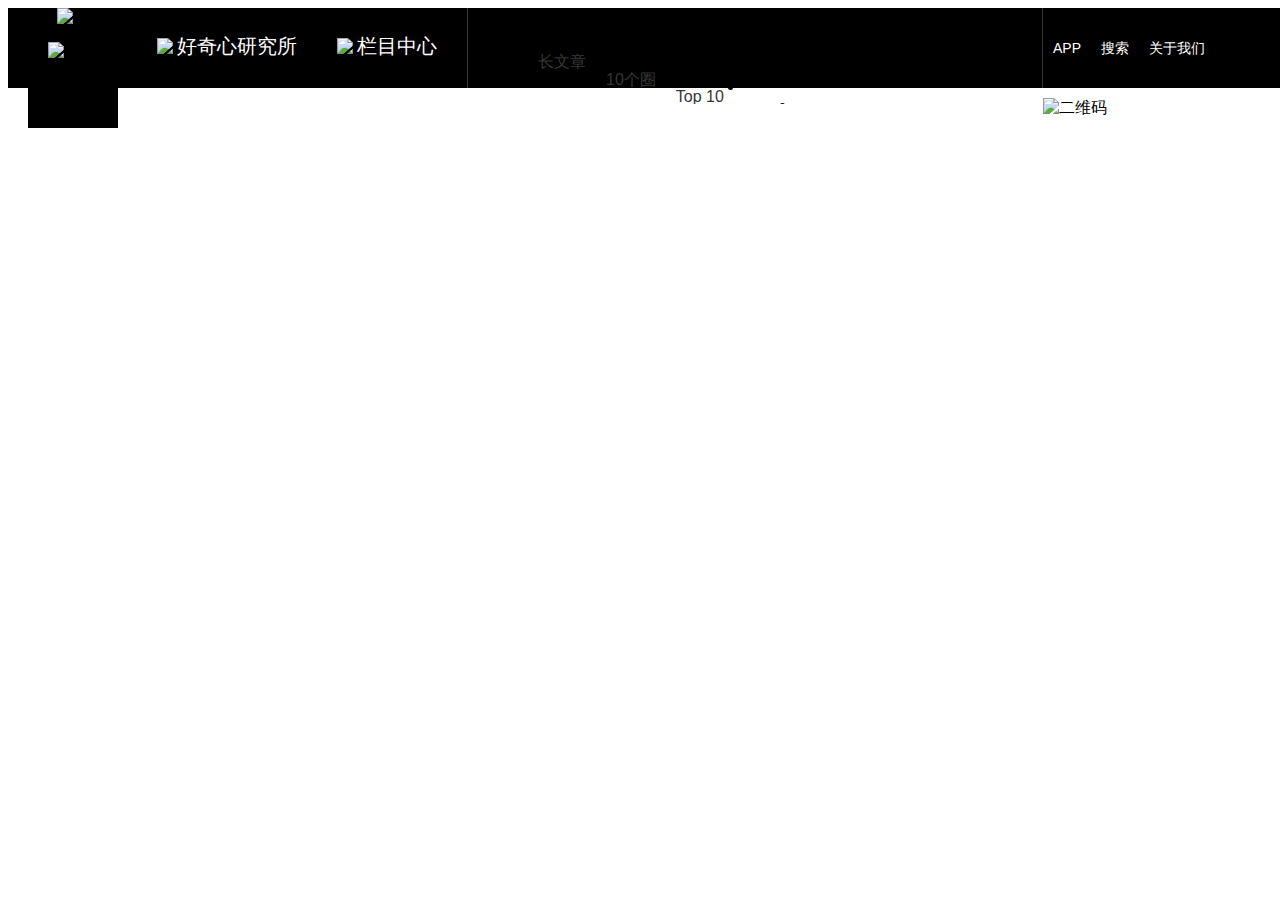
==== index.html @ 745de164 "xxx" ====
<!DOCTYPE html>
<html lang="en">
<head>
	<meta charset="UTF-8">
	<title>qdaily</title>
	<link rel="stylesheet" type="text/css" href="styles/index.css">
	<link rel="stylesheet" type="text/css" href="styles/reset.css">
</head>
<body>
<!-- 头部 -->
	<div id="header">
		<div class="cotWidth">
		    <div class="section_left">
				<div class="logo">
					<a><img src="images/qDailyLogo.png" alt="logo" class="logo_img"><img src="images/qDailyLogoTxt.png" alt="logoContent" class="logo_txt"></a>
				</div>
				<div class="forumNav">
					<a href="#nogo"><img src="images/head_logo_menu.png" class="logo_menu">栏目中心</a>
					<a href="#nogo"><img src="images/head_logo_curiosity.png" class="logo_curiosity">好奇心研究所</a>
				</div>
			</div>
			<div class="section_middle">
				<ul class="navList">
					<li> <a href="#nogo">长文章</a> </li>
					<li> <a href="#nogo">10个圈</a> </li>
					<li> <a href="#nogo">Top 10	</a> </li>
					<li> <a href="#nogo">商业</a> </li>
					<li> <a href="#nogo">智能</a> </li>
					<li> <a href="#nogo">设计</a> </li>
					<li> <a href="#nogo">时尚</a> </li>
					<li> <a href="#nogo">娱乐</a> </li>
				</ul>
				<div class="allNav">
				    <a href="#nogo" class="allNav_input">
				    	全部分类<img src="images/head_center_all_category.png" alt="">
				    </a> 
				</div>
			</div>
			<div class="section_right">
				<a href="#nogo" class="app">APP</a>
				<a href="#nogo" class="search">搜索</a>
				<a href="#nogo">关于我们</a>
				<a href="#nogo">
					<img src="images/head_right_weibo.png" alt="">
				</a>
				<a href="#nogo">
					<img src="images/head_right_weixin.png" alt="">
				</a>
				<div class="weixin">
					<img src="images/公众号二维码.gif" alt="二维码" style="display: block;">
				</div>
				
			</div>
			 <div class="allNav_list" style="display: none;">
				<ul>
					<li> <a href="#nogo">长文章</a></li>
					<li> <a href="#nogo">10个圈</a></li>
					<li> <a href="#nogo">Top 10	</a></li>
					<li> <a href="#nogo">商业</a></li>
					<li> <a href="#nogo">智能</a></li>
					 	
					<li> <a href="#nogo">设计</a></li>
					<li> <a href="#nogo">时尚</a></li>
					<li> <a href="#nogo">娱乐</a></li>
					<li> <a href="#nogo">城市</a></li>
					<li> <a href="#nogo">游戏</a></li>
				</ul>
			</div>
		</div>	
	</div>
	
</body>
</html>
---- styles/index.css ----
/*头部样式*/
#header{
	height: 80px;
	width: 1366px;
	background-color: 	#000000;

}
#header .cotWidth{
	position: relative;
    height: 80px;
    z-index: 100;
   
}
/*头部左边*/
#header .section_left{
	width: 470px;
	/*height: 80px;*/

}
#header .logo{
	background-color: 	#000000;
	float: left;
	width: 90px;
	height: 120px;	
	z-index: 1000; 
	position: absolute;
	left: 20px;
	top: 0; 
}
#header .logo_img{
	height: 70px;
	padding: 0 28px 0 29px;
}
#header .logo_txt{
	height: 27px;
	width: 50px;
	padding:0 20px;
}
#header .forumNav{
	background-color: #000000;
	height: 80px;
	width: 459px;
	float: left;
	border-right: 1px solid #363636;
}
#header .forumNav a{
	text-decoration: none;
	position: relative;
	font-size: 20px;
	color: #fff;
    float: right;
	margin: 25px 30px;
}
#header .forumNav a img{
    position: absolute;
    left: -20px;
    top:5px;
}


/*头部中间*/
#header .section_middle{
	background-color: #000000;
	height: 80px;
	width: 574px;
	border-right: 1px solid #363636;
	float: left;
}
#header .navList a{
	color: #363636;
	float: left;
	font-size: 16px;
	font-family: Helvetica,Tahoma,Arial sans-serif;
	margin: 28px 20px 28px 0;
	text-decoration: none;
	
}
#header .navList{
	width: 454px;
	height: 80px;
	overflow: hidden;

}
#header .allNav{
	width: 120px;	
	height: 80px;
	float: left;
}
#header .navList li:nth-of-type(1){
	margin-left: 30px;
}
#header .allNav_input{
	width: 8px;
	color: #fff;
	font-size: 16px;
	font-family: Helvetica,Tahoma,Arial sans-serif;
	text-decoration: none；
	margin: 31px 0px 31px 0; 
}
/*#header .allNav_input img{
	float: right;
}*/
/*#header .allNav_list{
	width: 1366px;
	height: 80px;
	position: absolute;
	top: 80px;
	left: 0px;
	height: 80px;
	background-color: #000;
	width: 1366px;
	z-index: 100;
}*/
/*#header .allNav_list ul{
	text-align: center;
}*/
/*头部右边*/
#header .section_right{
	position: relative;
	background-color: #000000;
	height: 80px;
	width: 331px;
	float: left;

}
#header .section_right a{
	font-size: 14px;
	line-height: 20px;
	font-family: Helvetica,Tahoma,Arial sans-serif;
	color: white;
	float: left;
	text-decoration: none;
	margin: 30px 10px;
}
/*#header .section_right .search{
	width: 20px;
	height: 20px;
}*/
#header .section_right div{
	position: absolute;
	top: 90px;
	#ffc71f;
}
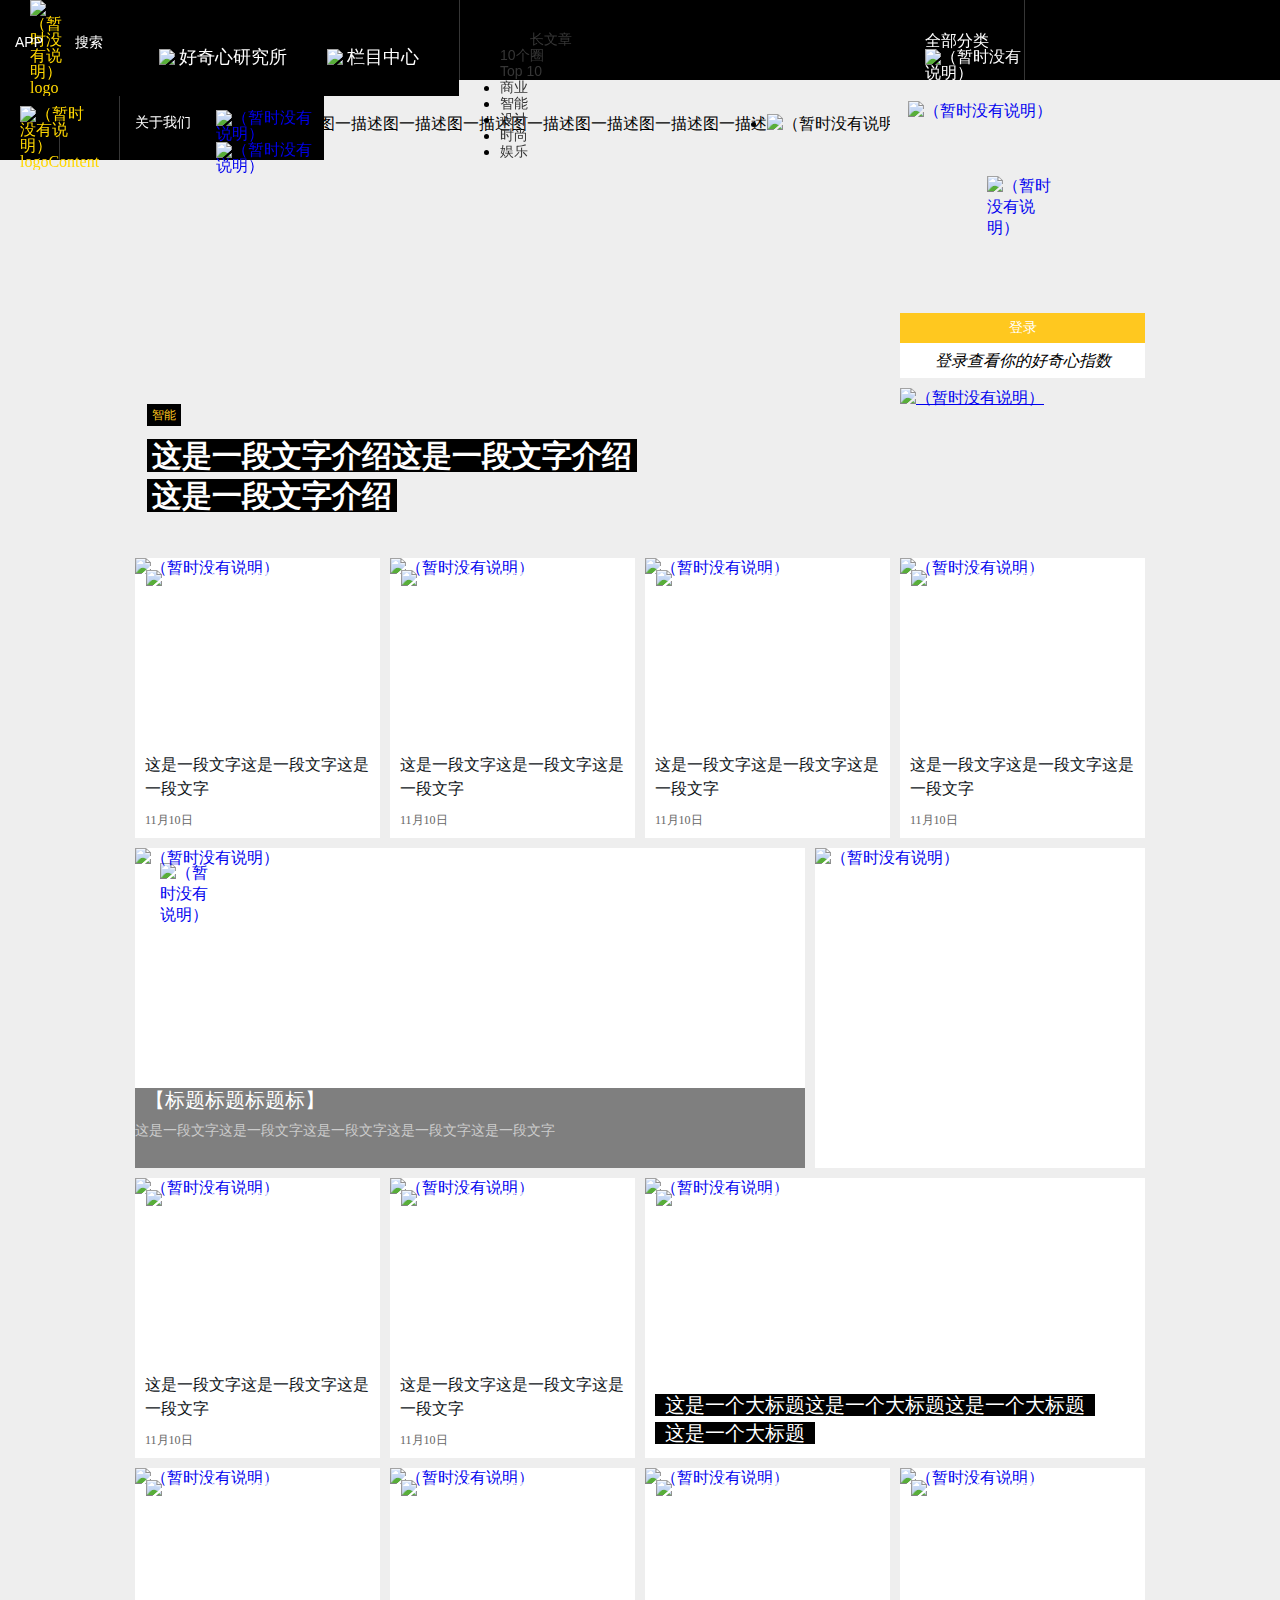
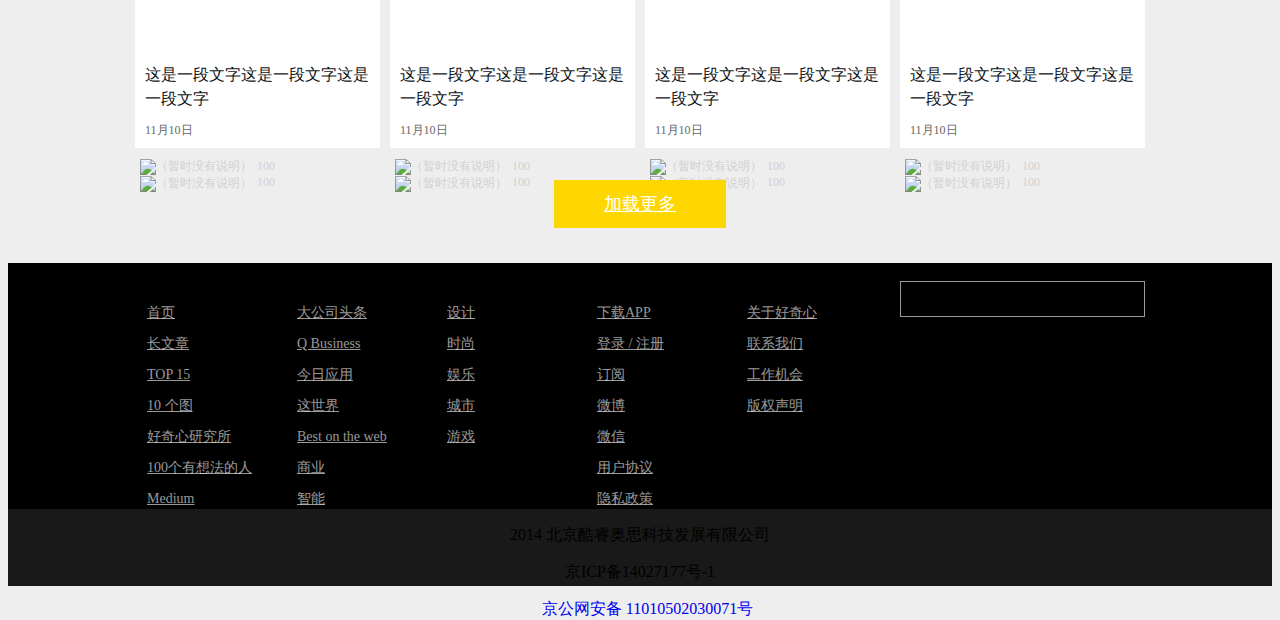
==== commit d3a8b6ba: "头部基本完善，只剩两个小问题（js）; 尝试使用插件来实现下拉加载，发现都不是和你适合（不是很了解插件）" ====
--- a/index.html
+++ b/index.html
@@ -1,23 +1,41 @@
-<!DOCTYPE html>
+	<!DOCTYPE html>
 <html lang="en">
 <head>
 	<meta charset="UTF-8">
 	<title>qdaily</title>
 	<link rel="stylesheet" type="text/css" href="styles/index.css">
 	<link rel="stylesheet" type="text/css" href="styles/reset.css">
+	<script type="text/javascript" src="scripts/jquery.js"></script>
+	<script type="text/javascript" src="scripts/header.js"></script>
+	<!-- <script type="text/javascript" src="scripts/imgRoll.js"></script> -->
+	<script type="text/javascript" src="scripts/imgSlider.js"></script>
+	<script type="text/javascript" src="scripts/jquery-2.2.4.min.js"></script>
+
 </head>
 <body>
 <!-- 头部 -->
 	<div id="header">
-		<div class="cotWidth">
+		<div class="headerContent">
 		    <div class="section_left">
 				<div class="logo">
-					<a><img src="images/qDailyLogo.png" alt="logo" class="logo_img"><img src="images/qDailyLogoTxt.png" alt="logoContent" class="logo_txt"></a>
-				</div>
-				<div class="forumNav">
-					<a href="#nogo"><img src="images/head_logo_menu.png" class="logo_menu">栏目中心</a>
-					<a href="#nogo"><img src="images/head_logo_curiosity.png" class="logo_curiosity">好奇心研究所</a>
-				</div>
+					<a>
+						<img src="images/qDailyLogo.png" alt="（暂时没有说明）logo" class="logo_img">
+						<img src="images/qDailyLogoTxt.png" alt="（暂时没有说明）logoContent" class="logo_txt">
+					</a>
+				</div>
+				<ul class="forumNav">
+					<li>
+						<a href="#nogo"><img src="images/head_logo_curiosity.png" class="logo_curiosity">
+						<span>好奇心研究所</span>
+						</a>
+					</li>
+					<li>
+						<a href="#nogo">
+							<img src="images/head_logo_menu.png" class="logo_menu">
+							<span>栏目中心</span>
+						</a>
+					</li>
+				</ul>
 			</div>
 			<div class="section_middle">
 				<ul class="navList">
@@ -31,42 +49,408 @@
 					<li> <a href="#nogo">娱乐</a> </li>
 				</ul>
 				<div class="allNav">
-				    <a href="#nogo" class="allNav_input">
-				    	全部分类<img src="images/head_center_all_category.png" alt="">
-				    </a> 
+					    <a href="#nogo" class="allNav_input">
+					    	全部分类<img src="images/head_center_all_category.png" alt="（暂时没有说明）">
+					    </a> 
 				</div>
 			</div>
 			<div class="section_right">
-				<a href="#nogo" class="app">APP</a>
-				<a href="#nogo" class="search">搜索</a>
-				<a href="#nogo">关于我们</a>
-				<a href="#nogo">
-					<img src="images/head_right_weibo.png" alt="">
-				</a>
-				<a href="#nogo">
-					<img src="images/head_right_weixin.png" alt="">
-				</a>
-				<div class="weixin">
-					<img src="images/公众号二维码.gif" alt="二维码" style="display: block;">
-				</div>
-				
-			</div>
-			 <div class="allNav_list" style="display: none;">
+				<div class="app">
+					<a href="#nogo">APP</a>
+				</div><!-- 因为要设置dispy为inline-block,  所以要在标签之间做个注释，不然会有空格影响布局
+			 --><div class="search">
+					<a href="#nogo">搜索</a>
+				</div><!-- 同上
+			 	 --><div class="aboutUs">
+					<a href="#nogo" class="aboutUs_text">关于我们</a>
+					<a href="#nogo" class="aboutUs_img">
+						<img class="img_weibo" src="images/head_right_weibo.png" alt="（暂时没有说明）">
+						<img class="img_weixin" src="images/head_right_weixin.png" alt="（暂时没有说明）">
+					</a>
+					<div class="QR_code">
+						<a href="#nogo"><img src="images/公众号二维码.gif" alt="（暂时没有说明）二维码"></a>
+					</div>
+				</div>
+						
+			</div>
+			<div class="allNav_list">
 				<ul>
-					<li> <a href="#nogo">长文章</a></li>
-					<li> <a href="#nogo">10个圈</a></li>
-					<li> <a href="#nogo">Top 10	</a></li>
-					<li> <a href="#nogo">商业</a></li>
-					<li> <a href="#nogo">智能</a></li>
-					 	
-					<li> <a href="#nogo">设计</a></li>
-					<li> <a href="#nogo">时尚</a></li>
-					<li> <a href="#nogo">娱乐</a></li>
-					<li> <a href="#nogo">城市</a></li>
-					<li> <a href="#nogo">游戏</a></li>
+					<li><img src="images/head_category_list_design.png" alt="（暂时没有说明）"><a href="#nogo">长文章</a></li>
+					<li><img src="images/head_category_list_design.png" alt="（暂时没有说明）"><a href="#nogo">10个圈</a></li>
+					<li><img src="images/head_category_list_design.png" alt="（暂时没有说明）"><a href="#nogo">Top 10</a></li>
+					<li><img src="images/head_category_list_design.png" alt="（暂时没有说明）"><a href="#nogo">商业</a></li>
+					<li><img src="images/head_category_list_design.png" alt="（暂时没有说明）"><a href="#nogo">智能</a></li><br>	
+					<li><img src="images/head_category_list_design.png" alt="（暂时没有说明）"><a href="#nogo">设计</a></li>
+					<li><img src="images/head_category_list_design.png" alt="（暂时没有说明）"><a href="#nogo">时尚</a></li>
+					<li><img src="images/head_category_list_design.png" alt="（暂时没有说明）"><a href="#nogo">娱乐</a></li>
+					<li><img src="images/head_category_list_design.png" alt="（暂时没有说明）"><a href="#nogo">城市</a></li>
+					<li><img src="images/head_category_list_design.png" alt="（暂时没有说明）"><a href="#nogo">游戏</a></li>
 				</ul>
 			</div>
 		</div>	
+	</div>
+	<!-- 主体内容-->
+	<div id="content">
+		<!-- 滚动广告 -->
+		<div class="imgRoll">
+			<ul class="imgRoll_list">
+				<li><img src="images/imgroll/sougou.jpg" alt="（暂时没有说明）图一描述图一描述图一描述图一描述图一描述图一描述图一描述"></li>
+				<li><img src="images/imgroll/bangongshi.jpg" alt="（暂时没有说明）图二描述图二描述图二描述图二描述图二描述图二描述图二描述"></li>
+				<li><img src="images/imgroll/shishang.jpg" alt="（暂时没有说明）图三描述图三描述图三描述图三描述图三描述图三描述图三描述"></li>
+				<li><img src="images/imgroll/yuzhou.jpg" alt="（暂时没有说明）图四描述图四描述图四描述图四描述图四描述图四描述图四描述"></li>
+				<li><img src="images/imgroll/bangong.jpg" alt="（暂时没有说明）图五描述图五描述图五描述图五描述图五描述图五描述图五描述"></li>
+			</ul>
+			<ul class="num">
+                <!-- <li class="on"></li> -->
+            </ul>
+            <div class="btn btn_l">&lt;</div>
+            <div class="btn btn_r">&gt;</div>
+			<ul class="imgRoll_text">
+				<li class="current"><span>智能</span>
+					<h3>
+						<span>这是一段文字介绍这是一段文字介绍</span>
+						<br>
+						<span>这是一段文字介绍</span>
+					</h3>	
+				<li><span>城市</span>
+					<h3>
+						<span>这是一段文字介绍这是一段文字介绍</span><br>
+						<span>这是一段文字介绍</span>
+					</h3>
+				</li>
+				<li><span>商业</span>
+					<h3>
+						<span>这是一段文字介绍这是一段文字介绍</span><br>
+						<span>这是一段文字介绍</span>
+					</h3>
+				</li>
+				<li><span>设计</span>
+					<h3>
+						<span>这是一段文字介绍这是一段文字介绍</span><br>
+						<span>这是一段文字介绍</span>
+					</h3>
+				</li>
+				<li><span>娱乐</span>
+					<h3>
+						<span>这是一段文字介绍这是一段文字介绍</span><br>
+						<span>这是一段文字介绍</span>
+					</h3>
+				</li>
+			</ul>
+			<!-- <div class="btn btn">
+				<a href="#nogo"><img src="images/swiper_pre.png" alt="（暂时没有说明）"></a>
+				<img src="images/swiper_pre.png" alt="（暂时没有说明）">
+			</div> -->
+			<!-- <div class="btn imgRoll_next">
+				<a href="#nogo"><img src="images/swiper_next.png" alt="（暂时没有说明）"></a>
+				<img src="images/swiper_next.png" alt="（暂时没有说明）">
+			</div> -->
+			<div class="paginations">
+				<div class="pagination active"></div>
+				<div class="pagination"></div>
+				<div class="pagination"></div>
+				<div class="pagination"></div>
+				<div class="pagination"></div>
+			</div>
+		</div>
+		<!-- 登录界面及APP下载 -->
+		<div class="register">
+			<div class="register_img">
+			 	<a href="#nogo">
+					<!-- <img src="images/skill_chart.png" alt="（暂时没有说明）"> -->
+					<img src="images/skill_chart.png" alt="（暂时没有说明）" class="register_chart">
+					<img src="images/skill_chart_head_portrait.png" alt="（暂时没有说明）" class="register_portrait">
+			 	</a>
+			</div>
+			<div class="register_text">
+				<a href="#nogo">登录</a><br>
+				<em>登录查看你的好奇心指数</em>
+			</div>
+			<div class="download_app">
+				<a href="#nogo"><img src="images/download_app_prompt.png" alt="（暂时没有说明）"></a>
+			</div>
+		</div>
+		<!-- 项目 -->
+		<div class="item">
+			<div class="itemOne">
+				<a href="item.html">
+					<div class="item_img">
+						<img src="images/item/itemOne.jpg" alt="（暂时没有说明）">
+						<span><img src="images/head_category_list_design.png" alt="（暂时没有说明）">商业</span>
+					</div>
+					<div class="item_text">这是一段文字这是一段文字这是一段文字</div>
+				</a>
+				<div class="item_date">
+					<span>11月10日</span>
+					<div class="item_date_ribbon">
+						<span><img src="images/comment.png" alt="（暂时没有说明）">100</span>
+						<span><img src="images/praise.png" alt="（暂时没有说明）">100</span>
+					</div>
+				</div>
+			</div>
+			<div class="itemTwo">
+				<a href="item.html">
+					<div class="item_img">
+						<img src="images/item/itemTwo.jpg" alt="（暂时没有说明）">
+						<span><img src="images/head_category_list_design.png" alt="（暂时没有说明）">娱乐</span>
+					</div>
+					<div class="item_text">这是一段文字这是一段文字这是一段文字</div>
+				</a>
+				<div class="item_date">
+					<span>11月10日</span>
+					<div class="item_date_ribbon">
+						<span><img src="images/comment.png" alt="（暂时没有说明）">100</span>
+						<span><img src="images/praise.png" alt="（暂时没有说明）">100</span>
+					</div>
+				</div>
+			</div>
+			<div class="itemThree">
+				<a href="item.html">
+					<div class="item_img">
+						<img src="images/item/itemThree.jpg" alt="（暂时没有说明）">
+						<span><img src="images/head_category_list_design.png" alt="（暂时没有说明）">时尚</span>
+					</div>
+					<div class="item_text">这是一段文字这是一段文字这是一段文字</div>
+				</a>
+				<div class="item_date">
+					<span>11月10日</span>
+					<div class="item_date_ribbon">
+						<span><img src="images/comment.png" alt="（暂时没有说明）">100</span>
+						<span><img src="images/praise.png" alt="（暂时没有说明）">100</span>
+					</div>
+				</div>
+			</div>
+			<div class="itemFour">
+				<a href="item.html">
+					<div class="item_img">
+						<img src="images/item/itemFour.jpg" alt="（暂时没有说明）">
+						<span><img src="images/head_category_list_design.png" alt="（暂时没有说明）">智能</span>
+					</div>
+					<div class="item_text">这是一段文字这是一段文字这是一段文字</div>
+				</a>
+				<div class="item_date">
+					<span>11月10日</span>
+					<div class="item_date_ribbon">
+						<span><img src="images/comment.png" alt="（暂时没有说明）">100</span>
+						<span><img src="images/praise.png" alt="（暂时没有说明）">100</span>
+					</div>
+				</div>
+			</div>
+			<div class="item_focus">
+				<a href="item.html">
+					<div class="item_focus_left">
+						<img src="images/item/itemFocus_left.png" alt="（暂时没有说明）">
+					</div>
+					<div class="item_focus_right">
+						
+					</div>
+					<div class="item_img">
+						<img src="images/item/focus.jpeg" alt="（暂时没有说明）">
+					</div>
+					<div class="item_focus_bottom">
+						<h3>【标题标题标题标】</h3>
+						<p>这是一段文字这是一段文字这是一段文字这是一段文字这是一段文字</p>
+					</div>
+				</a>
+			</div>
+			<div class="item_idea">
+				<a href="item.html">
+					<div class="item_img">
+						<img src="images/item/itemIdea.gif" alt="（暂时没有说明）">
+					</div>
+				</a>
+			</div>
+			<div class="itemPicture">
+				<a href="item.html">
+					<div class="item_img">
+						<img src="images/item/itemPicture.jpg" alt="（暂时没有说明）">
+						<span><img src="images/head_category_list_design.png" alt="（暂时没有说明）">商业</span>
+					</div>
+					<div class="item_text">这是一段文字这是一段文字这是一段文字</div>
+				</a>
+				<div class="item_date">
+					<span>11月10日</span>
+					<div class="item_date_ribbon">
+						<span><img src="images/comment.png" alt="（暂时没有说明）">100</span>
+						<span><img src="images/praise.png" alt="（暂时没有说明）">100</span>
+					</div>
+				</div>
+			</div>
+			<div class="itemPicture">
+				<a href="item.html">
+					<div class="item_img">
+						<img src="images/item/itemPicture.jpg" alt="（暂时没有说明）">
+						<span><img src="images/head_category_list_design.png" alt="（暂时没有说明）">商业</span>
+					</div>
+					<div class="item_text">这是一段文字这是一段文字这是一段文字</div>
+				</a>
+				<div class="item_date">
+					<span>11月10日</span>
+					<div class="item_date_ribbon">
+						<span><img src="images/comment.png" alt="（暂时没有说明）">100</span>
+						<span><img src="images/praise.png" alt="（暂时没有说明）">100</span>
+					</div>
+				</div>
+			</div>
+			<div class="itemGucci">
+				<a href="item.html">
+					<div class="item_img">
+						<img src="images/item/itemGucci.jpg" alt="（暂时没有说明）">
+						<span><img src="images/head_category_list_design.png" alt="（暂时没有说明）">商业</span>
+					</div>
+					<div class="item_text">
+						<h3>
+							<span>这是一个大标题这是一个大标题这是一个大标题</span><br>
+							<span >这是一个大标题</span>
+						</h3>
+					</div>
+				</a>
+				<div class="item_date">
+					<span>11月10日</span>
+					<div class="item_date_ribbon">
+						<span><img src="images/comment.png" alt="（暂时没有说明）">100</span>
+						<span><img src="images/praise.png" alt="（暂时没有说明）">100</span>
+					</div>
+				</div>
+			</div>
+			<div class="itemPicture2">
+				<a href="item.html">
+					<div class="item_img">
+						<img src="images/item/itemPicture2.jpeg" alt="（暂时没有说明）">
+						<span><img src="images/head_category_list_design.png" alt="（暂时没有说明）">商业</span>
+					</div>
+					<div class="item_text">这是一段文字这是一段文字这是一段文字</div>
+				</a>
+				<div class="item_date">
+					<span>11月10日</span>
+					<div class="item_date_ribbon">
+						<span><img src="images/comment.png" alt="（暂时没有说明）">100</span>
+						<span><img src="images/praise.png" alt="（暂时没有说明）">100</span>
+					</div>
+				</div>
+			</div>
+			<div class="itemPicture2">
+				<a href="item.html">
+					<div class="item_img">
+						<img src="images/item/itemPicture2.jpeg" alt="（暂时没有说明）">
+						<span><img src="images/head_category_list_design.png" alt="（暂时没有说明）">商业</span>
+					</div>
+					<div class="item_text">这是一段文字这是一段文字这是一段文字</div>
+				</a>
+				<div class="item_date">
+					<span>11月10日</span>
+					<div class="item_date_ribbon">
+						<span><img src="images/comment.png" alt="（暂时没有说明）">100</span>
+						<span><img src="images/praise.png" alt="（暂时没有说明）">100</span>
+					</div>
+				</div>
+			</div>
+			<div class="itemPicture2">
+				<a href="item.html">
+					<div class="item_img">
+						<img src="images/item/itemPicture2.jpeg" alt="（暂时没有说明）">
+						<span><img src="images/head_category_list_design.png" alt="（暂时没有说明）">商业</span>
+					</div>
+					<div class="item_text">这是一段文字这是一段文字这是一段文字</div>
+				</a>
+				<div class="item_date">
+					<span>11月10日</span>
+					<div class="item_date_ribbon">
+						<span><img src="images/comment.png" alt="（暂时没有说明）">100</span>
+						<span><img src="images/praise.png" alt="（暂时没有说明）">100</span>
+					</div>
+				</div>
+			</div>
+			<div class="itemPicture2">
+				<a href="item.html">
+					<div class="item_img">
+						<img src="images/item/itemPicture2.jpeg" alt="（暂时没有说明）">
+						<span><img src="images/head_category_list_design.png" alt="（暂时没有说明）">商业</span>
+					</div>
+					<div class="item_text">这是一段文字这是一段文字这是一段文字</div>
+				</a>
+				<div class="item_date">
+					<span>11月10日</span>
+					<div class="item_date_ribbon">
+						<span><img src="images/comment.png" alt="（暂时没有说明）">100</span>
+						<span><img src="images/praise.png" alt="（暂时没有说明）">100</span>
+					</div>
+				</div>
+			</div>
+		</div>
+		<!-- 加载更多 -->
+		<div class="com_loader large showmore">
+			<div class="loader_bd">
+				<p class="notext">没有更多啦</p>
+				<a rel="nofollow" href="#" class="btn showtext ripple">加载更多</a>
+				<div class="spinner">
+					<div class="bounce1">
+					</div>
+					<div class="bounce2">
+					</div>
+					<div class="bounce3">
+					</div>
+				</div>
+			</div>
+		</div>
+	</div>	
+	<!-- 页尾 -->
+	<div class="com_page_footer">
+		<div class="page_footer_bd">
+			<ul class="categories" >
+				<li class="item category"><a href="#nogo">首页</a></li>
+				<li class="item category"><a href="#nogo">长文章</a></li>
+				<li class="item category"><a href="#nogo">TOP 15</a></li>
+				<li class="item category"><a href="#nogo">10 个图</a></li>
+				<li class="item category"><a href="#nogo">好奇心研究所</a></li>
+				<li class="item category"><a href="#nogo">100个有想法的人</a></li>
+				<li class="item category"><a href="#nogo">Medium</a></li>
+			</ul>
+			<ul class="categories">
+				<li class="item category"><a href="#nogo">大公司头条</a></li>
+				<li class="item category"><a href="#nogo">Q Business</a></li>
+				<li class="item category"><a href="#nogo">今日应用</a></li>
+				<li class="item category"><a href="#nogoo">这世界</a></li>
+				<li class="item category"><a href="#nogo">Best on the web</a></li>
+				<li class="item category"><a href="#nogo">商业</a></li>
+				<li class="item category"><a href="#nogo">智能</a></li></ul>
+			<ul class="categories">
+				<li class="item category"><a href="#nogo">设计</a></li>
+				<li class="item category"><a href="#nogo">时尚</a></li>
+				<li class="item category"><a href="#nogo">娱乐</a></li>
+				<li class="item category"><a href="#nogo">城市</a></li>
+				<li class="item category"><a href="#nogo">游戏</a></li>
+			</ul>
+			<ul class="ribbons">
+				<li class="item ribbon"><a href="#nogo">下载APP</a></li>
+				<li class="item ribbon"><a href="#nogo" class="user">登录 / 注册</a></li>
+				<li class="item ribbon"><a href="#nogo">订阅</a></li>
+				<li class="item ribbon"><a rel="nofollow" href="#nogo">微博</a></li>
+				<li class="item ribbon"><a rel="nofollow" href="#nogo"class="weixin">微信</a></li>
+				<li class="item ribbon"><a rel="nofollow" href="#nogo">用户协议</a></li>
+				<li class="item ribbon"><a rel="nofollow" href="#nogo" class="btn_privacy">隐私政策</a></li>
+				</ul>
+			<ul class="ribbons">
+				<li class="item ribbon"><a href="#nogo">关于好奇心</a></li>
+				<li class="item ribbon"><a href="#nogo">联系我们</a></li>
+				<li class="item ribbon"><a href="#nogo">工作机会</a></li>
+				<li class="item ribbon"><a href="#nogo">版权声明</a></li>
+			</ul>
+			<form class="footer_search">
+				<input type="text" name="key"> 
+				<span class="iconfont icon_search"></span>
+			</form>
+		</div>
+		<div class="page_footer_ft">
+			<div class="copyright">
+				<span class="iconfont icon_logo"></span>
+				<p class="company">2014 北京酷睿奥思科技发展有限公司</p><p class="icp">京ICP备14027177号-1</p>
+				<a rel="nofollow" target="_blank" href="javascript:void(0);>
+					<img class=" lazyloaded"  src="http://www.beian.gov.cn/file/ghs.png">
+					<p>京公网安备 11010502030071号</p>
+				</a>
+			</div>
+		</div>
 	</div>
 	
 </body>
--- a/styles/index.css
+++ b/styles/index.css
@@ -1,143 +1,893 @@
+body{background-color: #eee}
 /*头部样式*/
 #header{
 	height: 80px;
-	width: 1366px;
+	/*height: 80px;*/
+	width: 100%;
+	line-height: 100%;
 	background-color: 	#000000;
-
-}
-#header .cotWidth{
-	position: relative;
-    height: 80px;
+	/*position: relative;*/
+	position: fixed;
+	top: 0;
+	left: 0;
+	z-index: 1000;
+}
+#header .headerContent{
+	position: relative;
+    height: 100%;
     z-index: 100;
    
 }
+#header a:hover{
+	color: #FFD700 !important;
+}
+
+
 /*头部左边*/
 #header .section_left{
-	width: 470px;
-	/*height: 80px;*/
-
+	box-sizing: border-box;
+	width: 460px;
+	height: 100%;
+	float: left;
+	border-right: 1px solid #363636;
+	position: relative;
 }
 #header .logo{
+	width: 90px;
+	height: 120px;
 	background-color: 	#000000;
-	float: left;
-	width: 90px;
-	height: 120px;	
-	z-index: 1000; 
-	position: absolute;
-	left: 20px;
-	top: 0; 
+	/*z-index: 1000; */
+	position: absolute;
+	left: 0; 
+}
+#header .logo_img_small{
+	display: inline-block;
+    margin: 14px 0 0 30px;
+    width: 14px;
+    vertical-align: middle;
+}
+#header .logo_txt_small{
+	display: inline-block;
+    margin: 14px 0 0 6px;
+    width: 50px;
+    vertical-align: middle;
 }
 #header .logo_img{
-	height: 70px;
-	padding: 0 28px 0 29px;
+	width: 30px;
+	height: 65px;
+	padding: 0 30px;	
 }
 #header .logo_txt{
-	height: 27px;
 	width: 50px;
-	padding:0 20px;
+	height: 35px;
+	padding:10px 20px;
 }
 #header .forumNav{
 	background-color: #000000;
-	height: 80px;
-	width: 459px;
-	float: left;
-	border-right: 1px solid #363636;
-}
-#header .forumNav a{
+	height: 100%;
+	width: 340px;
+	position: absolute;
+	right: 0; 
+}
+#header .forumNav li{
+	position: relative;
+    /*float: right;*/
+	margin: -11px 0 0 40px;
+	float: left;
+	/*margin-left: 40px;*/
+	/*display: block;*/
+	height: 22px;
+	text-align: center;
+	/*vertical-align: middle;*/
+	line-height: 22px;
+  	top: 50%;
+}
+#header .forumNav li a{
+	height: 20px;
+	display: block;
 	text-decoration: none;
-	position: relative;
-	font-size: 20px;
+
+	/*overflow: hidden;*/
+	/*line-height: 100%;*/
+	/*vertical-align: middle;*/
+}
+#header .forumNav li span{
+	/*display: block;*/
+	font-size: 18px;
+	height: 20px;
 	color: #fff;
-    float: right;
-	margin: 25px 30px;
-}
-#header .forumNav a img{
-    position: absolute;
+	vertical-align: middle;
+}
+#header .forumNav li span:hover{
+	color: #FFD700;
+}
+#header .forumNav li a img{
+    /*position: absolute;
     left: -20px;
-    top:5px;
+    top:5px;*/
+    /*height: 100%;*/
+	/*line-height: 100%;*/
+    vertical-align: middle;
 }
 
 
 /*头部中间*/
 #header .section_middle{
 	background-color: #000000;
-	height: 80px;
-	width: 574px;
+	height: 100%;
+	width: 564px; 
+	float: left;
 	border-right: 1px solid #363636;
-	float: left;
+	position: relative;
 }
 #header .navList a{
 	color: #363636;
 	float: left;
-	font-size: 16px;
+	font-size: 14px;
 	font-family: Helvetica,Tahoma,Arial sans-serif;
-	margin: 28px 20px 28px 0;
+	margin: 0px 20px 0px 0;
 	text-decoration: none;
 	
 }
 #header .navList{
-	width: 454px;
-	height: 80px;
-	overflow: hidden;
+	width: 460px;
+	height: 16px;
+	float: left;
+	position: absolute;
+	top: 50%;
+	margin-top: -8px;
 
 }
 #header .allNav{
-	width: 120px;	
-	height: 80px;
-	float: left;
-}
+	width: 99px;	
+	height: 17px;
+	line-height: 17px;	
+	position: absolute;
+	right: 0;
+  	top: 50%;
+  	margin-top: -8px;
+	background-color: #000;
+	/*vertical-align: middle;*/
+}
+/* #header .navList li{
+	height: 60px;
+	width: 30px;
+	line-height: 100%;
+} */
+
+
+/*这是测试sourcetree*/
 #header .navList li:nth-of-type(1){
 	margin-left: 30px;
 }
+#header .section_middle a{
+	line-height: 100%;
+}
 #header .allNav_input{
-	width: 8px;
 	color: #fff;
 	font-size: 16px;
+    font-family: Helvetica,Tahoma,Arial sans-serif;
+    text-decoration: none;
+	/*vertical-align: middle;
+	text-align: center;
+	margin: auto 0;*/
+}
+
+/*头部右边*/
+#header .section_right{
+/*	position: relative;*/
+	background-color: #000000;
+	height: 100%;
+	width: 324px;
+	float: left;
+}
+#header .section_right div.app,div.search{
+	/*margin-top: 10px;
+	position: relative;
+  	top: 50%;
+	padding: 0 15px;
+  	margin: -11px 0 0 0;*/
+  	display:  inline-block;
+  	box-sizing: border-box;
+	width: 60px;
+	height: 100%;
+	border-right: 1px solid #363636;
+	/*text-align: center;
+	vertical-align: middle;*/
+}
+#header .section_right div.aboutUs{
+	display:  inline-block;
+	width: 204px;
+	height: 100%;
+	position: relative;
+	
+
+}
+#header .section_right .aboutUs_img{
+	text-decoration: none;
+}
+#header .section_right .aboutUs_text{
+	text-decoration: none;
+}
+#header .section_right .aboutUs_img{
+	display: block;
+	position: absolute;
+	top: 50%;
+	left: 96px;
+	margin-top: -10px;
+}
+#header .section_right div.app a, div.search a,.aboutUs_text{
+	display: block;
+	font-size: 14px;
 	font-family: Helvetica,Tahoma,Arial sans-serif;
-	text-decoration: none；
-	margin: 31px 0px 31px 0; 
-}
-/*#header .allNav_input img{
-	float: right;
-}*/
-/*#header .allNav_list{
-	width: 1366px;
+	color: white;
+	text-decoration: none;
+	position: absolute;
+	top: 50%;
+	margin: -6px 0 0 15px;
+/*	height: 100%;
+	line-height: 100%;*/
+}
+
+/*#header .section_right a::after{
+	position: absolute;
+    right: 0;
+    width: 1px;
+    height: 80px;
+    background-color: #363636;
+    content: "";
+	
+}*/
+/*#header .section_right a:nth-child(2){
+	border-right: 1px solid #363636;
+}*/
+#header .section_right .aboutUs_img img{
+	padding-right: 10px;
+}
+#header .section_right .QR_code {
+	 display: none;
+}
+#header .section_right .QR_code a{
+	position: absolute;
+	top: 100%;
+	right: 0;
+	padding:10px;
+	background-color: #ffc71f;
+	z-index: 1000;
+}
+/*#header .section_right .QR_code a img{
+	padding-right: 0px;
+}
+*/
+/*全Nva列表*/
+#header .allNav_list{
+	width: 100%;
 	height: 80px;
 	position: absolute;
-	top: 80px;
+	top: 100%	;
 	left: 0px;
 	height: 80px;
 	background-color: #000;
-	width: 1366px;
+	width: 100%;
 	z-index: 100;
-}*/
-/*#header .allNav_list ul{
+	display: none;
+}
+#header .allNav_list ul{
+	width: 960px;
+	height: 80px;
+	margin: 0 183px;
+	padding: 0 20px;
+}
+#header .allNav_list ul li {	
+	float: left;
+	width: 60px;
+	margin: 8px 66px;
+	position: relative;
+	display:  table;
+}
+#header .allNav_list ul li img{
+	position: absolute;
+	top: -4px;
+	left: -20px;
+}
+#header .allNav_list ul li a{
+	color: white;
+	font-family: Helvetica,Tahoma,Arial sans-serif;
+	text-decoration: none;
+	font-size: 16px;
+}
+
+
+/*主体内容样式*/
+#content{
+	position: relative;
+	top: 90px;
+	margin: 0 auto;
+	width: 1010px;
+	height: 1755px;
+	overflow: hidden;
+}
+/*#content{
+	margin: 90px auto;
+	width: 1010px;
+	position: relative;
+	float: left;
+}*/
+/*滚动新闻*/
+#content .imgRoll{
+	width: 755px;
+	height: 450px;
+	float: left; 
+	margin: 0 10px 0 0;	
+	position: relative;
+	overflow: hidden;
+}
+#content .imgRoll_list{
+	width: 7550px;
+/*	height: 450px;*/
+	position: absolute;
+	top: 0;
+	left: 0;
+	/*text-salign-last: center;*/
+}
+/*#content .imgRoll_list a{
+	display: block;
+	width: 755px;
+	height: 450px;
+	float: left;
+}*/
+#content .imgRoll .imgRoll_list img{
+	width: 755px;
+	height: 450px;
+}
+.imgRoll .imgRoll_list li{
+	float:left;
+}
+#content .imgRoll .num {
+	 position:absolute; 
+	 width:100%; 
+	 bottom:10px; 
+	 /*left:0px; */
+	 text-align:center; 
+	 font-size:0px;
+	 /*background-color: black;*/
+}
+.imgRoll .num li { 
+	width:10px;
+	height:10px; background-color:#888;
+	border-radius:50%;
+	display:inline-block; 
+	margin:0px 3px;
+	cursor:pointer;
+}
+#content .imgRoll .num li.on {
+	background-color: #ff6a00;
+}
+
+/*.imgRoll {
+	width:500px; 
+	height:300px; 
+	margin:100px auto; 
+	border:1px solid #808080; 
+	position:relative;
+	overflow:hidden;
+}*/
+/*.imgRoll .imgRoll_list{
+	width:5000px; 
+	position:absolute; 
+	left:0px;top:0px;
+}*/
+/*.imgRoll .img img{width:500px; height:300px;}*/
+/* 
+.imgRoll .num { 
+	position:absolute;
+	width:100%; 
+	bottom:10px; 
+	left:0px; 
+	text-align:center; 
+	font-size:0px;
+}
+.imgRoll .num li.on {
+	background-color: #ff6a00;
+} */
+.imgRoll .btn {
+	width: 30px;
+	height: 50px;
+	background-color: #808080;
+	opacity: 0.5; filter:alpha(opacity:0.5); 
+	position:absolute;top:50%; 
+	margin-top:-25px;
+	cursor:pointer;
+	text-align:center;
+	line-height:50px;
+	font-size:40px;
+	color:#fff;
+	font-family:"宋体";
+	display:none;
+}
+.imgRoll .btn_l { 
+	left:0px;
+}
+.imgRoll .btn_r { 
+	right:0px;
+}
+.imgRoll:hover .btn {
+	display:block;
+}
+
+#content .imgRoll .imgRoll_text{
+	width: 731px;
+	height: 120px;
+	padding: 0 12px 12px;
+	position: absolute;
+	left: 0;
+	top: 290px;
+}
+#content .imgRoll .imgRoll_text li{
+	display: none;
+}
+#content .imgRoll .imgRoll_text li.current{
+	display: block;
+}
+#content .imgRoll .imgRoll_text li span{
+	box-sizing: border-box;
+	height: 20px;
+    background-color: #000;
+    color: #ffc81f;
+    font-size: 12px;
+    line-height: 22px;
+    padding: 4px 5px;
+}
+#content .imgRoll .imgRoll_text h3{
+	margin-top: 10px;: 
+}
+#content .imgRoll .imgRoll_text h3>span{
+	height: 36px;
+	line-height: 40px;
+	font-size: 30px;
+	color: #fff;
+	background-color: #000;
+	margin-bottom: 10px;
+	padding: 0 5px;
+}
+/*#content .imgRoll .imgRoll_pre{
+	width: 32px;
+	height: 32px;
+	position: absolute;
+	top: 209px;
+	left: 10px;
+	z-index: 1;
+	display: none;
+	cursor: pointer;
+
+}*/
+/*#content .imgRoll .imgRoll_pre:hover{
+	opacity: 1;
+}*/
+/*#content .imgRoll .imgRoll_next{
+	width: 32px;
+	height: 32px;
+	position: absolute;
+	top: 209px;
+	right: 10px;
+	z-index: ;
+	display: none;
+	cursor: pointer;
+
+}*/
+/* #content .imgRoll .paginations{
+	height: 18px
+	width: 105px;
+	position: absolute;
+	left: 325px;
+	top: 422px;
+	left: 377.5px;
+	left: 50%;
+}
+#content .imgRoll .pagination{
+	height: 8px;
+	width: 8px;
+	display: inline-block;
+	margin: 0 5px;
+	border-radius: 209px;
+	background-color: #4F4F4F;
+}
+#content .imgRoll .active{
+	background-color: #ffc81f;
+} */
+
+
+
+
+
+
+
+/*#content .itemOne, .itemTwo, .itemThree, .itemFour{
+	width: 245px;
+	height: 280px;
+	float: left;
+	margin-right: 10px;
+	position: relative;
+	background-color: white;
+}*/
+
+
+
+/*项目新闻*/
+#content .item{
+	width: 1010px;
+	height: 280px;
+	float: left;
+}
+#content .item a{
+	text-decoration: none;		
+}
+#content .item_img{
+	width: 245px;
+	height: 185px;
+	overflow: hidden;
+}
+#content .item_img>img{
+		transform: scale(1);
+		transition: all 1s;
+}
+#content .item_img>img:hover{
+	transform: scale(1.05);
+	/*transition: all 1s;*/
+	/*transition: all 1s ease-in-out;*/
+}
+#content .item_img span{
+	position: absolute;
+	top: 11px;
+	left: 11px;
+	color: white;
+
+}
+#content .item_img span img{
+	vertical-align: middle;
+}
+#content .item_text{
+	width: 225px;
+	/*height: 45px;*/
+	padding: 10px 10px 0 10px;
+	font-size: 16px;
+	font-family: Arial,Helvetica,Tahoma,Arial sans-serif;
+	line-height: 1.5;
+	color: #0f1419;
+}
+#content .item_date{
+	width: 245px;
+	height: 40px;
+}
+#content .item_date>span{
+	float: left;
+	color: #666;
+	font-size: 12px;
+	margin: 11px 0 11px 10px;
+}
+#content .item_date_ribbon{
+	float: right;
+	color: #d1d1d1;
+	font-size: 12px;
+	margin: 9px 5px;
+}
+#content .item_date_ribbon span{
+	line-height: 14px; 
+}
+#content .item_date_ribbon span img{
+	vertical-align: middle;
+	width: 14px;
+	height: 14px;
+	margin-right: 5px;
+}
+
+/*焦点小组和想法*/
+#content .item>div.item_focus{
+	width: 670px;
+	height: 320px;
+	float: left;
+	position: relative;
+	z-index: 1;
+}
+#content .item>div.item_focus .item_img{
+	width: 670px;
+	height: 320px;
+}
+#content .item .item_focus_left img{
+	width: 60px;
+	height: 60px;
+
+}
+#content .item .item_focus_left{
+	width: 60px;
+	height: 60px;
+	position: absolute;
+	top: 15px;
+	left: 25px;
+	/*z-index: 100;*/
+	/*display: none;*/
+}
+#content .item .item_focus_bottom{
+	width: 670px;
+	height: 80px;
+	background-color: rgba(0, 0, 0, 0.5);
+	position: absolute;
+	top: 240px;
+	left: 0;
+}
+#content .item .item_focus_bottom h3{
+	color: #fff;
+    font-weight: 400;
+    font-size: 20px;
+    line-height: 24px;
+    margin: 0 10px;
+}
+#content .item .item_focus_bottom p{
+	margin: 8px 0 0;
+    color: #ccc;
+    font-size: 14px;
+    line-height: 22px;
+}
+#content .item>div.item_idea{
+	width: 330px;
+	height: 320px;
+	float: left;
+}
+#content .item_idea .item_img img{
+	width: 330px;
+	height: 320px;
+}
+#content .item_idea .item_img{
+	width: 330px;
+	height: 320px;
+}
+
+/*Gucci*/
+#content .item .itemGucci{
+	width: 500px;
+	height: 280px;
+}
+#content .item .itemGucci a>div{
+	width: 500px;
+}
+#content .item .itemGucci .item_text{
+		width: 480px;
+}
+#content .item>div.itemGucci{
+	margin-right: 0;
+}
+
+/*加载更多*/
+.com_loader {
+    height: 100px;
+    width: 1010px;
+    text-align: center;
+    line-height: 100px;
+    position: absolute;
+    bottom: 0;
+}
+.com_loader .large .loader_bd {
+}
+.com_loader .loader_bd {
+    font-size: 18px;
+    background-color: #FFD700;
+    display: inline-block;
+    color: #bbb;
+    /*text-align: center;*/
+    /*margin: 0 auto;*/
+    vertical-align: middle;
+    font-size: 14px;
+    line-height: 40px;
+}
+.notext{
+	display: none;
+}
+.com_loader.showmore .loader_bd .showtext {
+    display: inline-block;
+}
+.com_loader .loader_bd .showtext {
+    display: none;
+    padding: 15px 50px;
+    color: #fff;
+    font-size: 18px;
+    line-height: 18px;
+}
+
+/*页脚样式*/
+.com_page_footer {
+    position: relative;
+    bottom: -100px;
+    margin-top: -200x;
+    min-width: 1190px;
+    width: 100%;
+    height: 323px;
+    background-color: #000;
+    display: block;
+    box-sizing: border-box;
+}
+.page_footer_bd{
+	margin: 0 auto;
+    padding: 18px 0;
+    width: 1010px;
+    height: 210px;
+}
+.page_footer_bd>ul{
+    float: left;
+    padding-left: 12px;
+    box-sizing: border-box;
+    width: 150px;
+    line-height: 30px;
+}
+.com_page_footer .page_footer_bd>ul>li>a{
+    height: 30px;
+    color: hsla(0,0%,100%,.6);
+    line-height: 30px;
+    font-size: 14px;
+}
+.footer_search{
+	position: relative;
+    float: right;
+    width: 245px;
+    /*box-sizing: border-box; */
+    height: 36px;
+}
+.com_page_footer .page_footer_bd .footer_search input {
+    padding: 7px 10px;
+    width: 100%;
+    height: 100%;
+    border: 1px solid #999;
+    background-color: #000;
+    color: #fff;
+    color: hsla(0,0%,100%,.6);
+    box-sizing: border-box; 
+}
+.page_footer_ft{
+    background-color: #191919;
+    text-align: center;
+    position: absolute;
+    bottom: 0;
+    height: 77px;
+    width: 100%;
+}
+.com_page_footer .page_footer_bd .search .icon_search {
+    position: absolute;
+    top: 7px;
+    right: 10px;
+    width: 22px;
+    height: 22px;
+    color: #fff;
+    font-size: 22px;
+    line-height: 22px;
+}
+/*搜索图标*/
+/*.iconfont::before{
+					
+
+}*/
+.iconfont {
+    font-style: normal;
+    font-family: iconfont!important;
+    -webkit-font-smoothing: antialiased;
+    -webkit-text-stroke-width: .2px;
+
+}
+.copyright>a{
+	display:inline-block;
+	text-decoration:none;
+	margin-left:10px;
+}
+.copyright>a>img{
+	float:left;
+	height:16px;
+	margin-top:2px;
+	float:left;
+}
+.copyright>a>p{
+	margin:0 0 0 5px;
+}
+
+
+/*同用样式*/
+#content .item>div{
+	width: 245px;
+	height: 280px;
+	float: left;
+	margin: 10px 10px 0 0;
+	position: relative;
+	background-color: white;
+	float: left;
+	visibility: visible;
+}
+#content .item h3 span{
+	/*width: auto;*/
+	font-size: 20px;
+    line-height: 25px;
+    overflow: hidden;
+    font-weight: 400;
+    /*margin-bottom: 5px;*/
+    padding: 0 10px;
+    background-color: #000;
+    color: #fff;
+	/*display: none;*/
+    /*display: table-row-group;*/
+}
+/*个别样式调整*/
+#content .item>div:nth-child(4){
+	margin-right: 0;
+}
+#content .item>div:nth-child(6){
+	margin-right: 0;
+}
+#content .item>div:nth-child(13){
+	margin-right: 0;
+}
+
+
+
+
+
+
+/*跳转到的网页样式*/
+#content .register,.item_sidebar{
+	width: 245px;
+	height: 440px;
+	float: left;
+}
+#content .register_img,.item_sidebar .register_img{
+	width: 245px;
+	height: 215px;
+	background-image: url(../images/skill_chart_bg.png);
+	position: relative;
+	/*text-align: center;*/
+}
+/*#content .register_img a{
+	width: 245px;
+	height: 215px;
+	display: table-cell;
+}*/
+#content .register_chart,.item_sidebar .register_chart{
+	width: 230px;
+	height: 210px;
+	position: absolute;
+	top: 2.5px;
+	left: 7.5px;
+	/*text-height: 215px;*/
+	/*vertical-align: middle;*/
+}
+#content .register_portrait,.item_sidebar .register_portrait{
+	width: 70px;
+	height: 70px;
+	position: absolute;
+	top: 78px;
+	left: 87px;
+	/*vertical-align: middle;*/
+}
+#content .register_text a,.item_sidebar .register_text a{
+	width: 245px;
+	height: 30px;
+	text-decoration: none;
+	display: inline-block;
+	background-color: #ffc81f;
+	font-size: 14px;
+	color: white;
+	line-height: 30px;
 	text-align: center;
-}*/
-/*头部右边*/
-#header .section_right{
-	position: relative;
-	background-color: #000000;
-	height: 80px;
-	width: 331px;
-	float: left;
-
-}
-#header .section_right a{
-	font-size: 14px;
-	line-height: 20px;
-	font-family: Helvetica,Tahoma,Arial sans-serif;
-	color: white;
-	float: left;
-	text-decoration: none;
-	margin: 30px 10px;
-}
-/*#header .section_right .search{
-	width: 20px;
-	height: 20px;
-}*/
-#header .section_right div{
-	position: absolute;
-	top: 90px;
-	#ffc71f;
+}
+#content .register_text em,.item_sidebar .register_text em{
+	width: 245px;
+	height: 35px;
+	display: inline-block;
+	line-height: 35px;
+	text-align: center;
+	background-color: white;
+}
+#content .download_app{
+	width: 245px;
+	height: 160px;
+	margin: 10px 0 0 0; 
+	float: left;
+}
+#content .download_app a img{
+	width: 245px;
+	height: 160px;
 }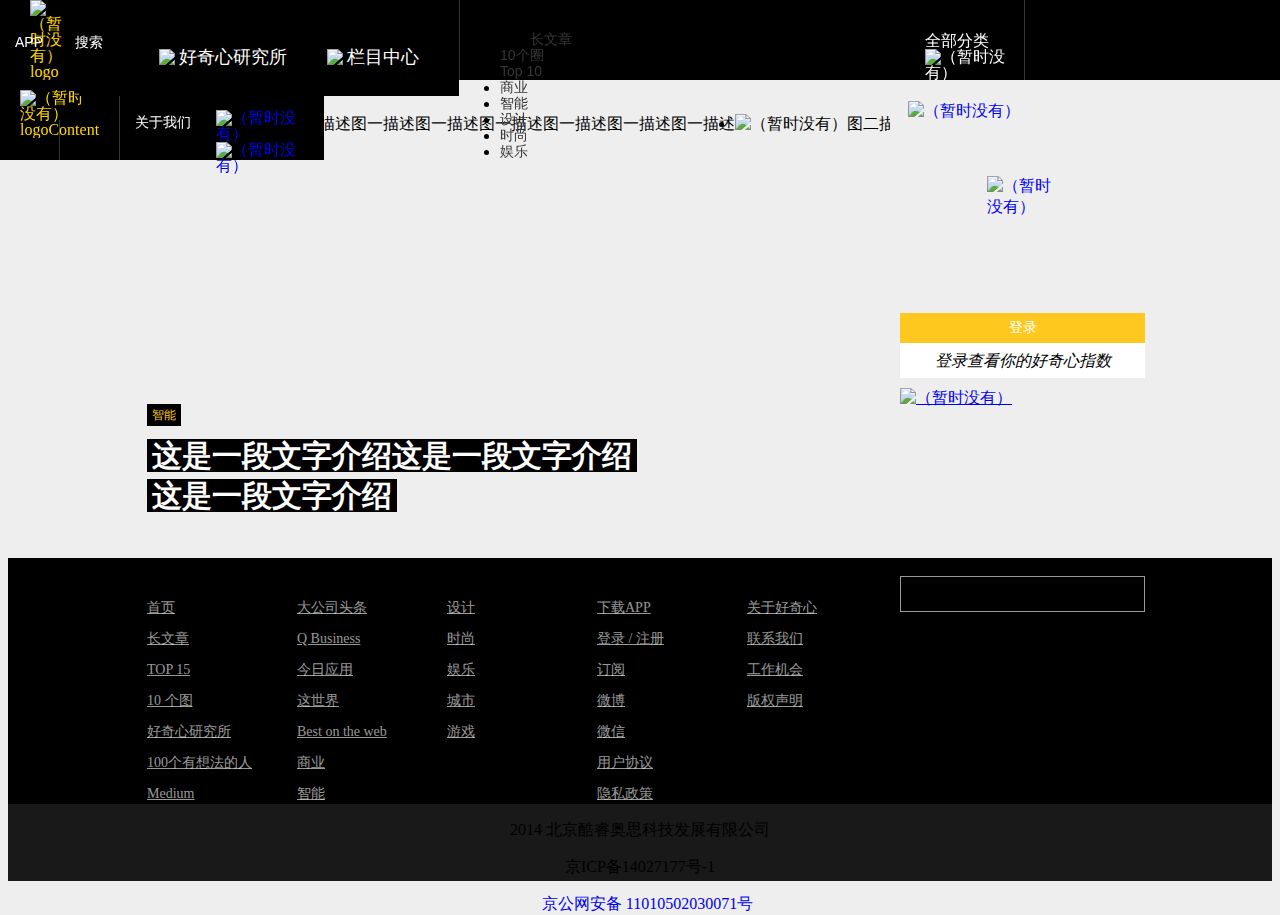
==== commit 0901ae34: "初次尝试写动态的js" ====
--- a/index.html
+++ b/index.html
@@ -19,8 +19,8 @@
 		    <div class="section_left">
 				<div class="logo">
 					<a>
-						<img src="images/qDailyLogo.png" alt="（暂时没有说明）logo" class="logo_img">
-						<img src="images/qDailyLogoTxt.png" alt="（暂时没有说明）logoContent" class="logo_txt">
+						<img src="images/qDailyLogo.png" alt="（暂时没有）logo" class="logo_img">
+						<img src="images/qDailyLogoTxt.png" alt="（暂时没有）logoContent" class="logo_txt">
 					</a>
 				</div>
 				<ul class="forumNav">
@@ -50,7 +50,7 @@
 				</ul>
 				<div class="allNav">
 					    <a href="#nogo" class="allNav_input">
-					    	全部分类<img src="images/head_center_all_category.png" alt="（暂时没有说明）">
+					    	全部分类<img src="images/head_center_all_category.png" alt="（暂时没有）">
 					    </a> 
 				</div>
 			</div>
@@ -64,27 +64,27 @@
 			 	 --><div class="aboutUs">
 					<a href="#nogo" class="aboutUs_text">关于我们</a>
 					<a href="#nogo" class="aboutUs_img">
-						<img class="img_weibo" src="images/head_right_weibo.png" alt="（暂时没有说明）">
-						<img class="img_weixin" src="images/head_right_weixin.png" alt="（暂时没有说明）">
+						<img class="img_weibo" src="images/head_right_weibo.png" alt="（暂时没有）">
+						<img class="img_weixin" src="images/head_right_weixin.png" alt="（暂时没有）">
 					</a>
 					<div class="QR_code">
-						<a href="#nogo"><img src="images/公众号二维码.gif" alt="（暂时没有说明）二维码"></a>
+						<a href="#nogo"><img src="images/公众号二维码.gif" alt="（暂时没有）二维码"></a>
 					</div>
 				</div>
 						
 			</div>
 			<div class="allNav_list">
 				<ul>
-					<li><img src="images/head_category_list_design.png" alt="（暂时没有说明）"><a href="#nogo">长文章</a></li>
-					<li><img src="images/head_category_list_design.png" alt="（暂时没有说明）"><a href="#nogo">10个圈</a></li>
-					<li><img src="images/head_category_list_design.png" alt="（暂时没有说明）"><a href="#nogo">Top 10</a></li>
-					<li><img src="images/head_category_list_design.png" alt="（暂时没有说明）"><a href="#nogo">商业</a></li>
-					<li><img src="images/head_category_list_design.png" alt="（暂时没有说明）"><a href="#nogo">智能</a></li><br>	
-					<li><img src="images/head_category_list_design.png" alt="（暂时没有说明）"><a href="#nogo">设计</a></li>
-					<li><img src="images/head_category_list_design.png" alt="（暂时没有说明）"><a href="#nogo">时尚</a></li>
-					<li><img src="images/head_category_list_design.png" alt="（暂时没有说明）"><a href="#nogo">娱乐</a></li>
-					<li><img src="images/head_category_list_design.png" alt="（暂时没有说明）"><a href="#nogo">城市</a></li>
-					<li><img src="images/head_category_list_design.png" alt="（暂时没有说明）"><a href="#nogo">游戏</a></li>
+					<li><img src="images/head_category_list_design.png" alt="（暂时没有）"><a href="#nogo">长文章</a></li>
+					<li><img src="images/head_category_list_design.png" alt="（暂时没有）"><a href="#nogo">10个圈</a></li>
+					<li><img src="images/head_category_list_design.png" alt="（暂时没有）"><a href="#nogo">Top 10</a></li>
+					<li><img src="images/head_category_list_design.png" alt="（暂时没有）"><a href="#nogo">商业</a></li>
+					<li><img src="images/head_category_list_design.png" alt="（暂时没有）"><a href="#nogo">智能</a></li><br>	
+					<li><img src="images/head_category_list_design.png" alt="（暂时没有）"><a href="#nogo">设计</a></li>
+					<li><img src="images/head_category_list_design.png" alt="（暂时没有）"><a href="#nogo">时尚</a></li>
+					<li><img src="images/head_category_list_design.png" alt="（暂时没有）"><a href="#nogo">娱乐</a></li>
+					<li><img src="images/head_category_list_design.png" alt="（暂时没有）"><a href="#nogo">城市</a></li>
+					<li><img src="images/head_category_list_design.png" alt="（暂时没有）"><a href="#nogo">游戏</a></li>
 				</ul>
 			</div>
 		</div>	
@@ -94,11 +94,11 @@
 		<!-- 滚动广告 -->
 		<div class="imgRoll">
 			<ul class="imgRoll_list">
-				<li><img src="images/imgroll/sougou.jpg" alt="（暂时没有说明）图一描述图一描述图一描述图一描述图一描述图一描述图一描述"></li>
-				<li><img src="images/imgroll/bangongshi.jpg" alt="（暂时没有说明）图二描述图二描述图二描述图二描述图二描述图二描述图二描述"></li>
-				<li><img src="images/imgroll/shishang.jpg" alt="（暂时没有说明）图三描述图三描述图三描述图三描述图三描述图三描述图三描述"></li>
-				<li><img src="images/imgroll/yuzhou.jpg" alt="（暂时没有说明）图四描述图四描述图四描述图四描述图四描述图四描述图四描述"></li>
-				<li><img src="images/imgroll/bangong.jpg" alt="（暂时没有说明）图五描述图五描述图五描述图五描述图五描述图五描述图五描述"></li>
+				<li><img src="images/imgroll/sougou.jpg" alt="（暂时没有）图一描述图一描述图一描述图一描述图一描述图一描述图一描述"></li>
+				<li><img src="images/imgroll/bangongshi.jpg" alt="（暂时没有）图二描述图二描述图二描述图二描述图二描述图二描述图二描述"></li>
+				<li><img src="images/imgroll/shishang.jpg" alt="（暂时没有）图三描述图三描述图三描述图三描述图三描述图三描述图三描述"></li>
+				<li><img src="images/imgroll/yuzhou.jpg" alt="（暂时没有）图四描述图四描述图四描述图四描述图四描述图四描述图四描述"></li>
+				<li><img src="images/imgroll/bangong.jpg" alt="（暂时没有）图五描述图五描述图五描述图五描述图五描述图五描述图五描述"></li>
 			</ul>
 			<ul class="num">
                 <!-- <li class="on"></li> -->
@@ -138,12 +138,12 @@
 				</li>
 			</ul>
 			<!-- <div class="btn btn">
-				<a href="#nogo"><img src="images/swiper_pre.png" alt="（暂时没有说明）"></a>
-				<img src="images/swiper_pre.png" alt="（暂时没有说明）">
+				<a href="#nogo"><img src="images/swiper_pre.png" alt="（暂时没有）"></a>
+				<img src="images/swiper_pre.png" alt="（暂时没有）">
 			</div> -->
 			<!-- <div class="btn imgRoll_next">
-				<a href="#nogo"><img src="images/swiper_next.png" alt="（暂时没有说明）"></a>
-				<img src="images/swiper_next.png" alt="（暂时没有说明）">
+				<a href="#nogo"><img src="images/swiper_next.png" alt="（暂时没有）"></a>
+				<img src="images/swiper_next.png" alt="（暂时没有）">
 			</div> -->
 			<div class="paginations">
 				<div class="pagination active"></div>
@@ -157,9 +157,9 @@
 		<div class="register">
 			<div class="register_img">
 			 	<a href="#nogo">
-					<!-- <img src="images/skill_chart.png" alt="（暂时没有说明）"> -->
-					<img src="images/skill_chart.png" alt="（暂时没有说明）" class="register_chart">
-					<img src="images/skill_chart_head_portrait.png" alt="（暂时没有说明）" class="register_portrait">
+					<!-- <img src="images/skill_chart.png" alt="（暂时没有）"> -->
+					<img src="images/skill_chart.png" alt="（暂时没有）" class="register_chart">
+					<img src="images/skill_chart_head_portrait.png" alt="（暂时没有）" class="register_portrait">
 			 	</a>
 			</div>
 			<div class="register_text">
@@ -167,85 +167,85 @@
 				<em>登录查看你的好奇心指数</em>
 			</div>
 			<div class="download_app">
-				<a href="#nogo"><img src="images/download_app_prompt.png" alt="（暂时没有说明）"></a>
+				<a href="#nogo"><img src="images/download_app_prompt.png" alt="（暂时没有）"></a>
 			</div>
 		</div>
 		<!-- 项目 -->
-		<div class="item">
+		<!-- <div class="item">
 			<div class="itemOne">
 				<a href="item.html">
 					<div class="item_img">
-						<img src="images/item/itemOne.jpg" alt="（暂时没有说明）">
-						<span><img src="images/head_category_list_design.png" alt="（暂时没有说明）">商业</span>
-					</div>
-					<div class="item_text">这是一段文字这是一段文字这是一段文字</div>
-				</a>
-				<div class="item_date">
-					<span>11月10日</span>
-					<div class="item_date_ribbon">
-						<span><img src="images/comment.png" alt="（暂时没有说明）">100</span>
-						<span><img src="images/praise.png" alt="（暂时没有说明）">100</span>
+						<img src="images/item/itemOne.jpg" alt="（暂时没有）">
+						<span><img src="images/head_category_list_design.png" alt="（暂时没有）">商业</span>
+					</div>
+					<div class="item_text">这是一段文字这是一段文字这是一段文字</div>
+				</a>
+				<div class="item_date">
+					<span>11月10日</span>
+					<div class="item_date_ribbon">
+						<span><img src="images/comment.png" alt="（暂时没有）">100</span>
+						<span><img src="images/praise.png" alt="（暂时没有）">100</span>
 					</div>
 				</div>
 			</div>
 			<div class="itemTwo">
 				<a href="item.html">
 					<div class="item_img">
-						<img src="images/item/itemTwo.jpg" alt="（暂时没有说明）">
-						<span><img src="images/head_category_list_design.png" alt="（暂时没有说明）">娱乐</span>
-					</div>
-					<div class="item_text">这是一段文字这是一段文字这是一段文字</div>
-				</a>
-				<div class="item_date">
-					<span>11月10日</span>
-					<div class="item_date_ribbon">
-						<span><img src="images/comment.png" alt="（暂时没有说明）">100</span>
-						<span><img src="images/praise.png" alt="（暂时没有说明）">100</span>
+						<img src="images/item/itemTwo.jpg" alt="（暂时没有）">
+						<span><img src="images/head_category_list_design.png" alt="（暂时没有）">娱乐</span>
+					</div>
+					<div class="item_text">这是一段文字这是一段文字这是一段文字</div>
+				</a>
+				<div class="item_date">
+					<span>11月10日</span>
+					<div class="item_date_ribbon">
+						<span><img src="images/comment.png" alt="（暂时没有）">100</span>
+						<span><img src="images/praise.png" alt="（暂时没有）">100</span>
 					</div>
 				</div>
 			</div>
 			<div class="itemThree">
 				<a href="item.html">
 					<div class="item_img">
-						<img src="images/item/itemThree.jpg" alt="（暂时没有说明）">
-						<span><img src="images/head_category_list_design.png" alt="（暂时没有说明）">时尚</span>
-					</div>
-					<div class="item_text">这是一段文字这是一段文字这是一段文字</div>
-				</a>
-				<div class="item_date">
-					<span>11月10日</span>
-					<div class="item_date_ribbon">
-						<span><img src="images/comment.png" alt="（暂时没有说明）">100</span>
-						<span><img src="images/praise.png" alt="（暂时没有说明）">100</span>
+						<img src="images/item/itemThree.jpg" alt="（暂时没有）">
+						<span><img src="images/head_category_list_design.png" alt="（暂时没有）">时尚</span>
+					</div>
+					<div class="item_text">这是一段文字这是一段文字这是一段文字</div>
+				</a>
+				<div class="item_date">
+					<span>11月10日</span>
+					<div class="item_date_ribbon">
+						<span><img src="images/comment.png" alt="（暂时没有）">100</span>
+						<span><img src="images/praise.png" alt="（暂时没有）">100</span>
 					</div>
 				</div>
 			</div>
 			<div class="itemFour">
 				<a href="item.html">
 					<div class="item_img">
-						<img src="images/item/itemFour.jpg" alt="（暂时没有说明）">
-						<span><img src="images/head_category_list_design.png" alt="（暂时没有说明）">智能</span>
-					</div>
-					<div class="item_text">这是一段文字这是一段文字这是一段文字</div>
-				</a>
-				<div class="item_date">
-					<span>11月10日</span>
-					<div class="item_date_ribbon">
-						<span><img src="images/comment.png" alt="（暂时没有说明）">100</span>
-						<span><img src="images/praise.png" alt="（暂时没有说明）">100</span>
+						<img src="images/item/itemFour.jpg" alt="（暂时没有）">
+						<span><img src="images/head_category_list_design.png" alt="（暂时没有）">智能</span>
+					</div>
+					<div class="item_text">这是一段文字这是一段文字这是一段文字</div>
+				</a>
+				<div class="item_date">
+					<span>11月10日</span>
+					<div class="item_date_ribbon">
+						<span><img src="images/comment.png" alt="（暂时没有）">100</span>
+						<span><img src="images/praise.png" alt="（暂时没有）">100</span>
 					</div>
 				</div>
 			</div>
 			<div class="item_focus">
 				<a href="item.html">
 					<div class="item_focus_left">
-						<img src="images/item/itemFocus_left.png" alt="（暂时没有说明）">
+						<img src="images/item/itemFocus_left.png" alt="（暂时没有）">
 					</div>
 					<div class="item_focus_right">
 						
 					</div>
 					<div class="item_img">
-						<img src="images/item/focus.jpeg" alt="（暂时没有说明）">
+						<img src="images/item/focus.jpeg" alt="（暂时没有）">
 					</div>
 					<div class="item_focus_bottom">
 						<h3>【标题标题标题标】</h3>
@@ -256,47 +256,47 @@
 			<div class="item_idea">
 				<a href="item.html">
 					<div class="item_img">
-						<img src="images/item/itemIdea.gif" alt="（暂时没有说明）">
+						<img src="images/item/itemIdea.gif" alt="（暂时没有）">
 					</div>
 				</a>
 			</div>
 			<div class="itemPicture">
 				<a href="item.html">
 					<div class="item_img">
-						<img src="images/item/itemPicture.jpg" alt="（暂时没有说明）">
-						<span><img src="images/head_category_list_design.png" alt="（暂时没有说明）">商业</span>
-					</div>
-					<div class="item_text">这是一段文字这是一段文字这是一段文字</div>
-				</a>
-				<div class="item_date">
-					<span>11月10日</span>
-					<div class="item_date_ribbon">
-						<span><img src="images/comment.png" alt="（暂时没有说明）">100</span>
-						<span><img src="images/praise.png" alt="（暂时没有说明）">100</span>
+						<img src="images/item/itemPicture.jpg" alt="（暂时没有）">
+						<span><img src="images/head_category_list_design.png" alt="（暂时没有）">商业</span>
+					</div>
+					<div class="item_text">这是一段文字这是一段文字这是一段文字</div>
+				</a>
+				<div class="item_date">
+					<span>11月10日</span>
+					<div class="item_date_ribbon">
+						<span><img src="images/comment.png" alt="（暂时没有）">100</span>
+						<span><img src="images/praise.png" alt="（暂时没有）">100</span>
 					</div>
 				</div>
 			</div>
 			<div class="itemPicture">
 				<a href="item.html">
 					<div class="item_img">
-						<img src="images/item/itemPicture.jpg" alt="（暂时没有说明）">
-						<span><img src="images/head_category_list_design.png" alt="（暂时没有说明）">商业</span>
-					</div>
-					<div class="item_text">这是一段文字这是一段文字这是一段文字</div>
-				</a>
-				<div class="item_date">
-					<span>11月10日</span>
-					<div class="item_date_ribbon">
-						<span><img src="images/comment.png" alt="（暂时没有说明）">100</span>
-						<span><img src="images/praise.png" alt="（暂时没有说明）">100</span>
+						<img src="images/item/itemPicture.jpg" alt="（暂时没有）">
+						<span><img src="images/head_category_list_design.png" alt="（暂时没有）">商业</span>
+					</div>
+					<div class="item_text">这是一段文字这是一段文字这是一段文字</div>
+				</a>
+				<div class="item_date">
+					<span>11月10日</span>
+					<div class="item_date_ribbon">
+						<span><img src="images/comment.png" alt="（暂时没有）">100</span>
+						<span><img src="images/praise.png" alt="（暂时没有）">100</span>
 					</div>
 				</div>
 			</div>
 			<div class="itemGucci">
 				<a href="item.html">
 					<div class="item_img">
-						<img src="images/item/itemGucci.jpg" alt="（暂时没有说明）">
-						<span><img src="images/head_category_list_design.png" alt="（暂时没有说明）">商业</span>
+						<img src="images/item/itemGucci.jpg" alt="（暂时没有）">
+						<span><img src="images/head_category_list_design.png" alt="（暂时没有）">商业</span>
 					</div>
 					<div class="item_text">
 						<h3>
@@ -308,78 +308,89 @@
 				<div class="item_date">
 					<span>11月10日</span>
 					<div class="item_date_ribbon">
-						<span><img src="images/comment.png" alt="（暂时没有说明）">100</span>
-						<span><img src="images/praise.png" alt="（暂时没有说明）">100</span>
+						<span><img src="images/comment.png" alt="（暂时没有）">100</span>
+						<span><img src="images/praise.png" alt="（暂时没有）">100</span>
 					</div>
 				</div>
 			</div>
 			<div class="itemPicture2">
 				<a href="item.html">
 					<div class="item_img">
-						<img src="images/item/itemPicture2.jpeg" alt="（暂时没有说明）">
-						<span><img src="images/head_category_list_design.png" alt="（暂时没有说明）">商业</span>
-					</div>
-					<div class="item_text">这是一段文字这是一段文字这是一段文字</div>
-				</a>
-				<div class="item_date">
-					<span>11月10日</span>
-					<div class="item_date_ribbon">
-						<span><img src="images/comment.png" alt="（暂时没有说明）">100</span>
-						<span><img src="images/praise.png" alt="（暂时没有说明）">100</span>
+						<img src="images/item/itemPicture2.jpeg" alt="（暂时没有）">
+						<span><img src="images/head_category_list_design.png" alt="（暂时没有）">商业</span>
+					</div>
+					<div class="item_text">这是一段文字这是一段文字这是一段文字</div>
+				</a>
+				<div class="item_date">
+					<span>11月10日</span>
+					<div class="item_date_ribbon">
+						<span><img src="images/comment.png" alt="（暂时没有）">100</span>
+						<span><img src="images/praise.png" alt="（暂时没有）">100</span>
 					</div>
 				</div>
 			</div>
 			<div class="itemPicture2">
 				<a href="item.html">
 					<div class="item_img">
-						<img src="images/item/itemPicture2.jpeg" alt="（暂时没有说明）">
-						<span><img src="images/head_category_list_design.png" alt="（暂时没有说明）">商业</span>
-					</div>
-					<div class="item_text">这是一段文字这是一段文字这是一段文字</div>
-				</a>
-				<div class="item_date">
-					<span>11月10日</span>
-					<div class="item_date_ribbon">
-						<span><img src="images/comment.png" alt="（暂时没有说明）">100</span>
-						<span><img src="images/praise.png" alt="（暂时没有说明）">100</span>
+						<img src="images/item/itemPicture2.jpeg" alt="（暂时没有）">
+						<span><img src="images/head_category_list_design.png" alt="（暂时没有）">商业</span>
+					</div>
+					<div class="item_text">这是一段文字这是一段文字这是一段文字</div>
+				</a>
+				<div class="item_date">
+					<span>11月10日</span>
+					<div class="item_date_ribbon">
+						<span><img src="images/comment.png" alt="（暂时没有）">100</span>
+						<span><img src="images/praise.png" alt="（暂时没有）">100</span>
 					</div>
 				</div>
 			</div>
 			<div class="itemPicture2">
 				<a href="item.html">
 					<div class="item_img">
-						<img src="images/item/itemPicture2.jpeg" alt="（暂时没有说明）">
-						<span><img src="images/head_category_list_design.png" alt="（暂时没有说明）">商业</span>
-					</div>
-					<div class="item_text">这是一段文字这是一段文字这是一段文字</div>
-				</a>
-				<div class="item_date">
-					<span>11月10日</span>
-					<div class="item_date_ribbon">
-						<span><img src="images/comment.png" alt="（暂时没有说明）">100</span>
-						<span><img src="images/praise.png" alt="（暂时没有说明）">100</span>
+						<img src="images/item/itemPicture2.jpeg" alt="（暂时没有）">
+						<span><img src="images/head_category_list_design.png" alt="（暂时没有）">商业</span>
+					</div>
+					<div class="item_text">这是一段文字这是一段文字这是一段文字</div>
+				</a>
+				<div class="item_date">
+					<span>11月10日</span>
+					<div class="item_date_ribbon">
+						<span><img src="images/comment.png" alt="（暂时没有）">100</span>
+						<span><img src="images/praise.png" alt="（暂时没有）">100</span>
 					</div>
 				</div>
 			</div>
 			<div class="itemPicture2">
 				<a href="item.html">
 					<div class="item_img">
-						<img src="images/item/itemPicture2.jpeg" alt="（暂时没有说明）">
-						<span><img src="images/head_category_list_design.png" alt="（暂时没有说明）">商业</span>
-					</div>
-					<div class="item_text">这是一段文字这是一段文字这是一段文字</div>
-				</a>
-				<div class="item_date">
-					<span>11月10日</span>
-					<div class="item_date_ribbon">
-						<span><img src="images/comment.png" alt="（暂时没有说明）">100</span>
-						<span><img src="images/praise.png" alt="（暂时没有说明）">100</span>
-					</div>
-				</div>
-			</div>
+						<img src="images/item/itemPicture2.jpeg" alt="（暂时没有）">
+						<span><img src="images/head_category_list_design.png" alt="（暂时没有）">商业</span>
+					</div>
+					<div class="item_text">这是一段文字这是一段文字这是一段文字</div>
+				</a>
+				<div class="item_date">
+					<span>11月10日</span>
+					<div class="item_date_ribbon">
+						<span><img src="images/comment.png" alt="（暂时没有）">100</span>
+						<span><img src="images/praise.png" alt="（暂时没有）">100</span>
+					</div>
+				</div>
+			</div>
+		</div> -->
+		<!-- 动态添加item -->
+		<div class="item">
+
+		</div>
+		<div class="loading">
+			<ul>
+				<li><img src="images/ic_loading.png"></li>
+				<li><img src="images/ic_loading.png"></li>
+				<li><img src="images/ic_loading.png"></li>
+			</ul>
 		</div>
 		<!-- 加载更多 -->
-		<div class="com_loader large showmore">
+		<!-- <div class="com_loader large showmore">
 			<div class="loader_bd">
 				<p class="notext">没有更多啦</p>
 				<a rel="nofollow" href="#" class="btn showtext ripple">加载更多</a>
@@ -392,49 +403,49 @@
 					</div>
 				</div>
 			</div>
-		</div>
+		</div> -->
 	</div>	
 	<!-- 页尾 -->
 	<div class="com_page_footer">
 		<div class="page_footer_bd">
 			<ul class="categories" >
-				<li class="item category"><a href="#nogo">首页</a></li>
-				<li class="item category"><a href="#nogo">长文章</a></li>
-				<li class="item category"><a href="#nogo">TOP 15</a></li>
-				<li class="item category"><a href="#nogo">10 个图</a></li>
-				<li class="item category"><a href="#nogo">好奇心研究所</a></li>
-				<li class="item category"><a href="#nogo">100个有想法的人</a></li>
-				<li class="item category"><a href="#nogo">Medium</a></li>
+				<li class=" category"><a href="#nogo">首页</a></li>
+				<li class=" category"><a href="#nogo">长文章</a></li>
+				<li class=" category"><a href="#nogo">TOP 15</a></li>
+				<li class=" category"><a href="#nogo">10 个图</a></li>
+				<li class=" category"><a href="#nogo">好奇心研究所</a></li>
+				<li class=" category"><a href="#nogo">100个有想法的人</a></li>
+				<li class=" category"><a href="#nogo">Medium</a></li>
 			</ul>
 			<ul class="categories">
-				<li class="item category"><a href="#nogo">大公司头条</a></li>
-				<li class="item category"><a href="#nogo">Q Business</a></li>
-				<li class="item category"><a href="#nogo">今日应用</a></li>
-				<li class="item category"><a href="#nogoo">这世界</a></li>
-				<li class="item category"><a href="#nogo">Best on the web</a></li>
-				<li class="item category"><a href="#nogo">商业</a></li>
-				<li class="item category"><a href="#nogo">智能</a></li></ul>
+				<li class=" category"><a href="#nogo">大公司头条</a></li>
+				<li class=" category"><a href="#nogo">Q Business</a></li>
+				<li class=" category"><a href="#nogo">今日应用</a></li>
+				<li class=" category"><a href="#nogoo">这世界</a></li>
+				<li class=" category"><a href="#nogo">Best on the web</a></li>
+				<li class=" category"><a href="#nogo">商业</a></li>
+				<li class=" category"><a href="#nogo">智能</a></li></ul>
 			<ul class="categories">
-				<li class="item category"><a href="#nogo">设计</a></li>
-				<li class="item category"><a href="#nogo">时尚</a></li>
-				<li class="item category"><a href="#nogo">娱乐</a></li>
-				<li class="item category"><a href="#nogo">城市</a></li>
-				<li class="item category"><a href="#nogo">游戏</a></li>
+				<li class=" category"><a href="#nogo">设计</a></li>
+				<li class=" category"><a href="#nogo">时尚</a></li>
+				<li class=" category"><a href="#nogo">娱乐</a></li>
+				<li class=" category"><a href="#nogo">城市</a></li>
+				<li class=" category"><a href="#nogo">游戏</a></li>
 			</ul>
 			<ul class="ribbons">
-				<li class="item ribbon"><a href="#nogo">下载APP</a></li>
-				<li class="item ribbon"><a href="#nogo" class="user">登录 / 注册</a></li>
-				<li class="item ribbon"><a href="#nogo">订阅</a></li>
-				<li class="item ribbon"><a rel="nofollow" href="#nogo">微博</a></li>
-				<li class="item ribbon"><a rel="nofollow" href="#nogo"class="weixin">微信</a></li>
-				<li class="item ribbon"><a rel="nofollow" href="#nogo">用户协议</a></li>
-				<li class="item ribbon"><a rel="nofollow" href="#nogo" class="btn_privacy">隐私政策</a></li>
+				<li class=" ribbon"><a href="#nogo">下载APP</a></li>
+				<li class=" ribbon"><a href="#nogo" class="user">登录 / 注册</a></li>
+				<li class=" ribbon"><a href="#nogo">订阅</a></li>
+				<li class=" ribbon"><a rel="nofollow" href="#nogo">微博</a></li>
+				<li class=" ribbon"><a rel="nofollow" href="#nogo"class="weixin">微信</a></li>
+				<li class=" ribbon"><a rel="nofollow" href="#nogo">用户协议</a></li>
+				<li class=" ribbon"><a rel="nofollow" href="#nogo" class="btn_privacy">隐私政策</a></li>
 				</ul>
 			<ul class="ribbons">
-				<li class="item ribbon"><a href="#nogo">关于好奇心</a></li>
-				<li class="item ribbon"><a href="#nogo">联系我们</a></li>
-				<li class="item ribbon"><a href="#nogo">工作机会</a></li>
-				<li class="item ribbon"><a href="#nogo">版权声明</a></li>
+				<li class=" ribbon"><a href="#nogo">关于好奇心</a></li>
+				<li class=" ribbon"><a href="#nogo">联系我们</a></li>
+				<li class=" ribbon"><a href="#nogo">工作机会</a></li>
+				<li class=" ribbon"><a href="#nogo">版权声明</a></li>
 			</ul>
 			<form class="footer_search">
 				<input type="text" name="key"> 
--- a/styles/index.css
+++ b/styles/index.css
@@ -304,7 +304,8 @@
 	top: 90px;
 	margin: 0 auto;
 	width: 1010px;
-	height: 1755px;
+	/*height: 1755px;*/
+	min-height:550px;  
 	overflow: hidden;
 }
 /*#content{
@@ -514,11 +515,11 @@
 
 
 /*项目新闻*/
-#content .item{
+/*#content .item{
 	width: 1010px;
 	height: 280px;
 	float: left;
-}
+}*/
 #content .item a{
 	text-decoration: none;		
 }
@@ -696,8 +697,8 @@
 /*页脚样式*/
 .com_page_footer {
     position: relative;
-    bottom: -100px;
-    margin-top: -200x;
+    
+    /*margin-top: -200px;*/
     min-width: 1190px;
     width: 100%;
     height: 323px;
@@ -890,4 +891,34 @@
 #content .download_app a img{
 	width: 245px;
 	height: 160px;
+}
+
+
+
+
+
+
+
+/*动态添加item的样式*/
+.loading li{
+	display: none;
+	float: left;
+}
+
+
+.loading li:first-child{
+	animation-duration: 1s;    
+	animation-iteration-count: infinite;
+	margin-right: 10px;   
+}
+
+.loading li:nth-child(2){
+	animation-duration: 1s;    
+	animation-iteration-count: infinite;
+	margin-right: 10px;   
+}
+
+.loading li:last-child{
+	animation-duration: 1s;    
+	animation-iteration-count: infinite;   
 }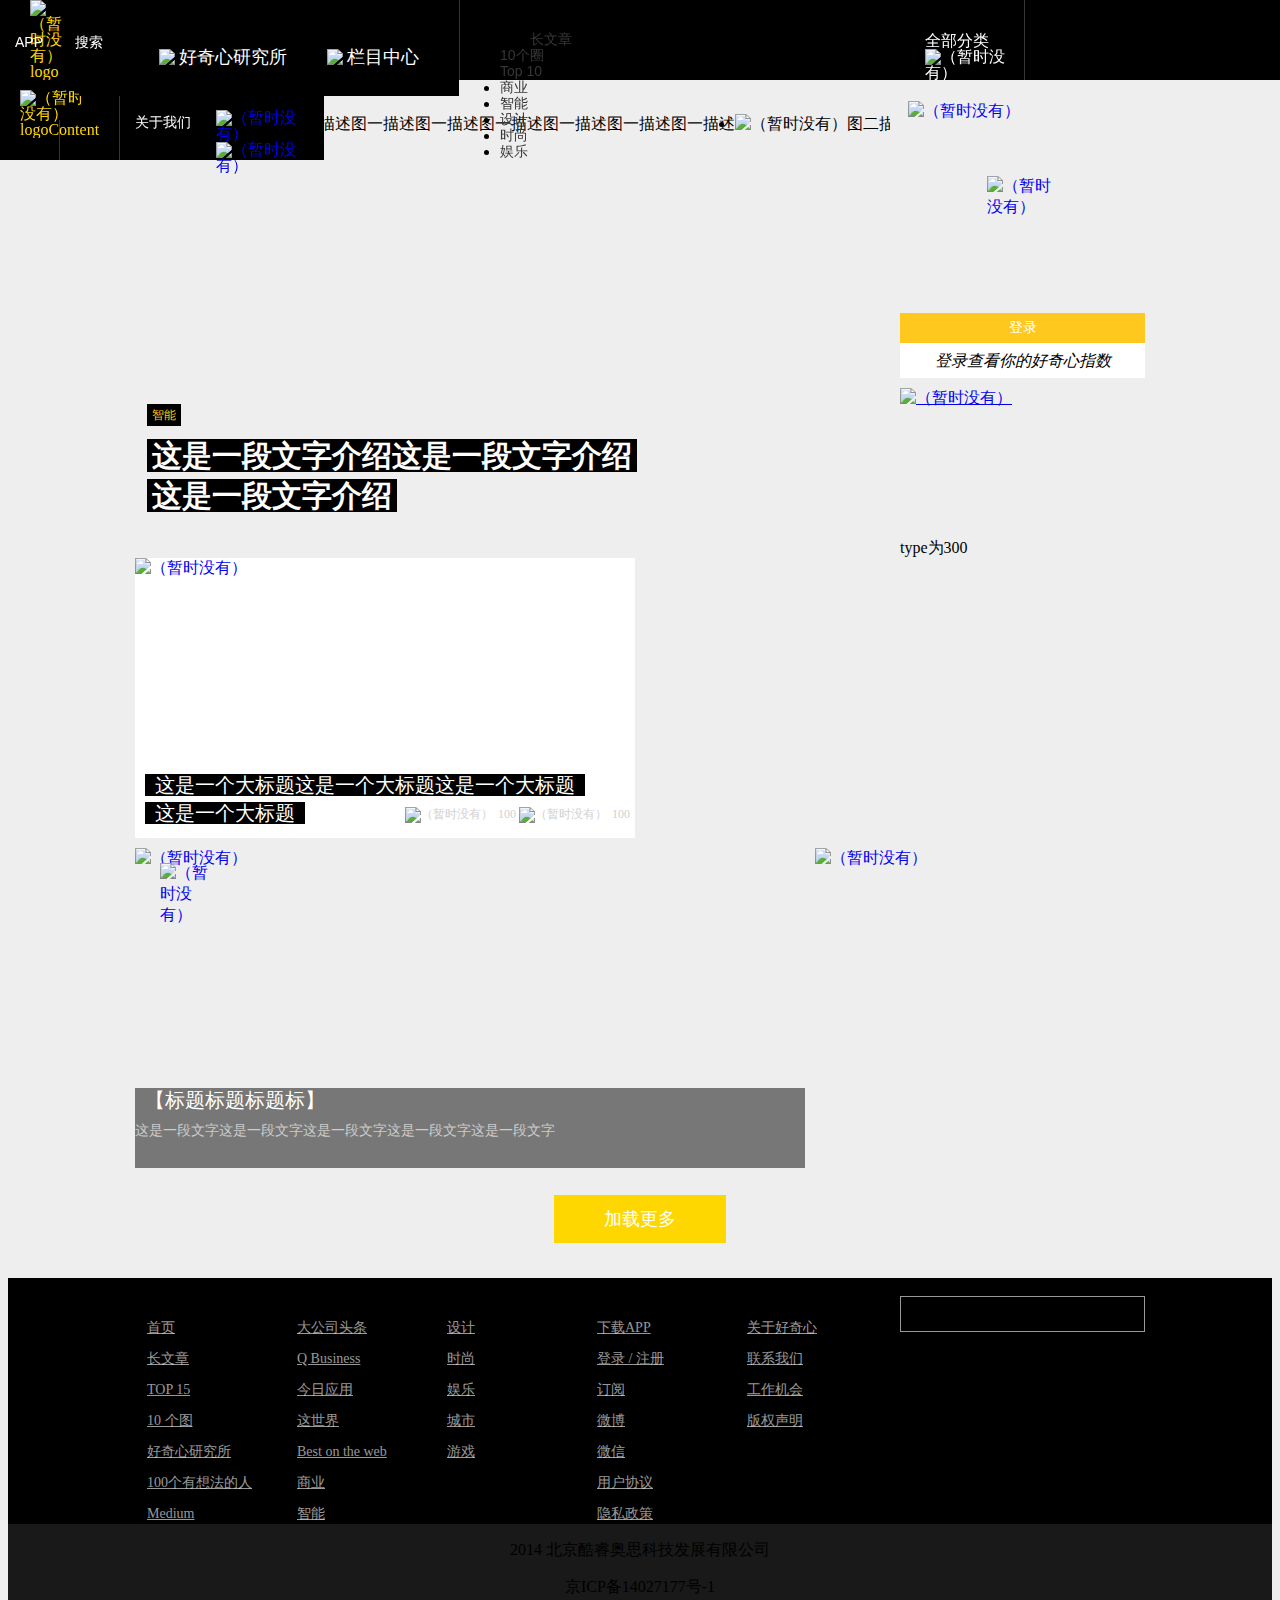
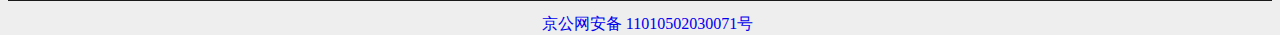
==== commit 34f84448: "增加两种Type" ====
--- a/index.html
+++ b/index.html
@@ -1,5 +1,6 @@
-	<!DOCTYPE html>
+﻿<!DOCTYPE html>
 <html lang="en">
+<meta http-equiv="Content-Type" content="text/html; charset=utf-8" />
 <head>
 	<meta charset="UTF-8">
 	<title>qdaily</title>
@@ -9,6 +10,7 @@
 	<script type="text/javascript" src="scripts/header.js"></script>
 	<!-- <script type="text/javascript" src="scripts/imgRoll.js"></script> -->
 	<script type="text/javascript" src="scripts/imgSlider.js"></script>
+	<script type="text/javascript" src="scripts/itemNew.js"></script>
 	<script type="text/javascript" src="scripts/jquery-2.2.4.min.js"></script>
 
 </head>
@@ -94,17 +96,17 @@
 		<!-- 滚动广告 -->
 		<div class="imgRoll">
 			<ul class="imgRoll_list">
-				<li><img src="images/imgroll/sougou.jpg" alt="（暂时没有）图一描述图一描述图一描述图一描述图一描述图一描述图一描述"></li>
+				<li><img src="images/imgroll/yuzhou.jpg" alt="（暂时没有）图一描述图一描述图一描述图一描述图一描述图一描述图一描述"></li>
 				<li><img src="images/imgroll/bangongshi.jpg" alt="（暂时没有）图二描述图二描述图二描述图二描述图二描述图二描述图二描述"></li>
 				<li><img src="images/imgroll/shishang.jpg" alt="（暂时没有）图三描述图三描述图三描述图三描述图三描述图三描述图三描述"></li>
-				<li><img src="images/imgroll/yuzhou.jpg" alt="（暂时没有）图四描述图四描述图四描述图四描述图四描述图四描述图四描述"></li>
+				<li><img src="images/imgroll/sougou.jpg" alt="（暂时没有）图四描述图四描述图四描述图四描述图四描述图四描述图四描述"></li>
 				<li><img src="images/imgroll/bangong.jpg" alt="（暂时没有）图五描述图五描述图五描述图五描述图五描述图五描述图五描述"></li>
 			</ul>
 			<ul class="num">
                 <!-- <li class="on"></li> -->
             </ul>
             <div class="btn btn_l">&lt;</div>
-            <div class="btn btn_r">&gt;</div>
+            <div class="btn btn_r">&gt;</div>s
 			<ul class="imgRoll_text">
 				<li class="current"><span>智能</span>
 					<h3>
@@ -152,6 +154,8 @@
 				<div class="pagination"></div>
 				<div class="pagination"></div>
 			</div>
+			<div class="clear">
+			</div>
 		</div>
 		<!-- 登录界面及APP下载 -->
 		<div class="register">
@@ -171,26 +175,26 @@
 			</div>
 		</div>
 		<!-- 项目 -->
-		<!-- <div class="item">
+		<div class="item"><!-- 
 			<div class="itemOne">
 				<a href="item.html">
-					<div class="item_img">
+					<div class="item_join_img">
 						<img src="images/item/itemOne.jpg" alt="（暂时没有）">
 						<span><img src="images/head_category_list_design.png" alt="（暂时没有）">商业</span>
 					</div>
 					<div class="item_text">这是一段文字这是一段文字这是一段文字</div>
-				</a>
-				<div class="item_date">
-					<span>11月10日</span>
-					<div class="item_date_ribbon">
-						<span><img src="images/comment.png" alt="（暂时没有）">100</span>
-						<span><img src="images/praise.png" alt="（暂时没有）">100</span>
-					</div>
-				</div>
+				<div class="item_date">
+					<span>11月10日</span>
+					<div class="item_date_ribbon">
+						<span><img src="images/comment.png" alt="（暂时没有）">100</span>
+						<span><img src="images/praise.png" alt="（暂时没有）">100</span>
+					</div>
+				</div>
+				</a>
 			</div>
 			<div class="itemTwo">
 				<a href="item.html">
-					<div class="item_img">
+					<div class="item_join_img">
 						<img src="images/item/itemTwo.jpg" alt="（暂时没有）">
 						<span><img src="images/head_category_list_design.png" alt="（暂时没有）">娱乐</span>
 					</div>
@@ -206,7 +210,7 @@
 			</div>
 			<div class="itemThree">
 				<a href="item.html">
-					<div class="item_img">
+					<div class="item_join_img">
 						<img src="images/item/itemThree.jpg" alt="（暂时没有）">
 						<span><img src="images/head_category_list_design.png" alt="（暂时没有）">时尚</span>
 					</div>
@@ -222,7 +226,7 @@
 			</div>
 			<div class="itemFour">
 				<a href="item.html">
-					<div class="item_img">
+					<div class="item_join_img">
 						<img src="images/item/itemFour.jpg" alt="（暂时没有）">
 						<span><img src="images/head_category_list_design.png" alt="（暂时没有）">智能</span>
 					</div>
@@ -236,33 +240,33 @@
 					</div>
 				</div>
 			</div>
-			<div class="item_focus">
-				<a href="item.html">
-					<div class="item_focus_left">
+			<div class="item_join">
+				<a href="item.html">
+					<div class="item_join_left">
 						<img src="images/item/itemFocus_left.png" alt="（暂时没有）">
 					</div>
-					<div class="item_focus_right">
+					<div class="item_join_right">
 						
 					</div>
-					<div class="item_img">
+					<div class="item_join_img">
 						<img src="images/item/focus.jpeg" alt="（暂时没有）">
 					</div>
-					<div class="item_focus_bottom">
+					<div class="item_join_bottom">
 						<h3>【标题标题标题标】</h3>
 						<p>这是一段文字这是一段文字这是一段文字这是一段文字这是一段文字</p>
 					</div>
-				</a>
-			</div>
-			<div class="item_idea">
-				<a href="item.html">
-					<div class="item_img">
-						<img src="images/item/itemIdea.gif" alt="（暂时没有）">
+					<div class="item_join_after">
+						<a href="item.html">
+							<div class="item_join_img">
+								<img src="images/item/itemIdea.gif" alt="（暂时没有）">
+							</div>
+						</a>
 					</div>
 				</a>
 			</div>
 			<div class="itemPicture">
 				<a href="item.html">
-					<div class="item_img">
+					<div class="item_join_img">
 						<img src="images/item/itemPicture.jpg" alt="（暂时没有）">
 						<span><img src="images/head_category_list_design.png" alt="（暂时没有）">商业</span>
 					</div>
@@ -278,7 +282,7 @@
 			</div>
 			<div class="itemPicture">
 				<a href="item.html">
-					<div class="item_img">
+					<div class="item_join_img">
 						<img src="images/item/itemPicture.jpg" alt="（暂时没有）">
 						<span><img src="images/head_category_list_design.png" alt="（暂时没有）">商业</span>
 					</div>
@@ -294,7 +298,7 @@
 			</div>
 			<div class="itemGucci">
 				<a href="item.html">
-					<div class="item_img">
+					<div class="item_join_img">
 						<img src="images/item/itemGucci.jpg" alt="（暂时没有）">
 						<span><img src="images/head_category_list_design.png" alt="（暂时没有）">商业</span>
 					</div>
@@ -304,96 +308,252 @@
 							<span >这是一个大标题</span>
 						</h3>
 					</div>
-				</a>
-				<div class="item_date">
-					<span>11月10日</span>
-					<div class="item_date_ribbon">
-						<span><img src="images/comment.png" alt="（暂时没有）">100</span>
-						<span><img src="images/praise.png" alt="（暂时没有）">100</span>
-					</div>
-				</div>
+					<div class="item_date">
+						<span>11月10日</span>
+						<div class="item_date_ribbon">
+							<span><img src="images/comment.png" alt="（暂时没有）">100</span>
+							<span><img src="images/praise.png" alt="（暂时没有）">100</span>
+						</div>
+					</div>
+				</a>
 			</div>
 			<div class="itemPicture2">
 				<a href="item.html">
+					<div class="item_join_img">
+						<img src="images/item/itemPicture2.jpeg" alt="（暂时没有）">
+						<span><img src="images/head_category_list_design.png" alt="（暂时没有）">商业</span>
+					</div>
+					<div class="item_text">这是一段文字这是一段文字这是一段文字</div>
+				</a>
+				<div class="item_date">
+					<span>11月10日</span>
+					<div class="item_date_ribbon">
+						<span><img src="images/comment.png" alt="（暂时没有）">100</span>
+						<span><img src="images/praise.png" alt="（暂时没有）">100</span>
+					</div>
+				</div>
+			</div>
+			<div class="itemPicture2">
+				<a href="item.html">
+					<div class="item_join_img">
+						<img src="images/item/itemPicture2.jpeg" alt="（暂时没有）">
+						<span><img src="images/head_category_list_design.png" alt="（暂时没有）">商业</span>
+					</div>
+					<div class="item_text">这是一段文字这是一段文字这是一段文字</div>
+				</a>
+				<div class="item_date">
+					<span>11月10日</span>
+					<div class="item_date_ribbon">
+						<span><img src="images/comment.png" alt="（暂时没有）">100</span>
+						<span><img src="images/praise.png" alt="（暂时没有）">100</span>
+					</div>
+				</div>
+			</div>
+			<div class="itemPicture2">
+				<a href="item.html">
+					<div class="item_join_img">
+						<img src="images/item/itemPicture2.jpeg" alt="（暂时没有）">
+						<span><img src="images/head_category_list_design.png" alt="（暂时没有）">商业</span>
+					</div>
+					<div class="item_text">这是一段文字这是一段文字这是一段文字</div>
+				</a>
+				<div class="item_date">
+					<span>11月10日</span>
+					<div class="item_date_ribbon">
+						<span><img src="images/comment.png" alt="（暂时没有）">100</span>
+						<span><img src="images/praise.png" alt="（暂时没有）">100</span>
+					</div>
+				</div>
+			</div>
+			<div class="itemPicture2">
+				<a href="item.html">
+					<div class="item_join_img">
+						<img src="images/item/itemPicture2.jpeg" alt="（暂时没有）">
+						<span><img src="images/head_category_list_design.png" alt="（暂时没有）">商业</span>
+					</div>
+					<div class="item_text">这是一段文字这是一段文字这是一段文字</div>
+				</a>
+				<div class="item_date">
+					<span>11月10日</span>
+					<div class="item_date_ribbon">
+						<span><img src="images/comment.png" alt="（暂时没有）">100</span>
+						<span><img src="images/praise.png" alt="（暂时没有）">100</span>
+					</div>
+				</div>
+			</div>
+			
+		 -->
+		 <!-- type为200 -->
+		 <div class="item_content_large">
+				<a href="item.html">
 					<div class="item_img">
-						<img src="images/item/itemPicture2.jpeg" alt="（暂时没有）">
-						<span><img src="images/head_category_list_design.png" alt="（暂时没有）">商业</span>
-					</div>
-					<div class="item_text">这是一段文字这是一段文字这是一段文字</div>
-				</a>
-				<div class="item_date">
-					<span>11月10日</span>
-					<div class="item_date_ribbon">
-						<span><img src="images/comment.png" alt="（暂时没有）">100</span>
-						<span><img src="images/praise.png" alt="（暂时没有）">100</span>
-					</div>
-				</div>
-			</div>
-			<div class="itemPicture2">
-				<a href="item.html">
-					<div class="item_img">
-						<img src="images/item/itemPicture2.jpeg" alt="（暂时没有）">
-						<span><img src="images/head_category_list_design.png" alt="（暂时没有）">商业</span>
-					</div>
-					<div class="item_text">这是一段文字这是一段文字这是一段文字</div>
-				</a>
-				<div class="item_date">
-					<span>11月10日</span>
-					<div class="item_date_ribbon">
-						<span><img src="images/comment.png" alt="（暂时没有）">100</span>
-						<span><img src="images/praise.png" alt="（暂时没有）">100</span>
-					</div>
-				</div>
-			</div>
-			<div class="itemPicture2">
-				<a href="item.html">
-					<div class="item_img">
-						<img src="images/item/itemPicture2.jpeg" alt="（暂时没有）">
-						<span><img src="images/head_category_list_design.png" alt="（暂时没有）">商业</span>
-					</div>
-					<div class="item_text">这是一段文字这是一段文字这是一段文字</div>
-				</a>
-				<div class="item_date">
-					<span>11月10日</span>
-					<div class="item_date_ribbon">
-						<span><img src="images/comment.png" alt="（暂时没有）">100</span>
-						<span><img src="images/praise.png" alt="（暂时没有）">100</span>
-					</div>
-				</div>
-			</div>
-			<div class="itemPicture2">
-				<a href="item.html">
-					<div class="item_img">
-						<img src="images/item/itemPicture2.jpeg" alt="（暂时没有）">
-						<span><img src="images/head_category_list_design.png" alt="（暂时没有）">商业</span>
-					</div>
-					<div class="item_text">这是一段文字这是一段文字这是一段文字</div>
-				</a>
-				<div class="item_date">
-					<span>11月10日</span>
-					<div class="item_date_ribbon">
-						<span><img src="images/comment.png" alt="（暂时没有）">100</span>
-						<span><img src="images/praise.png" alt="（暂时没有）">100</span>
-					</div>
-				</div>
-			</div>
+						<img src="images/item/itemGucci.jpg" alt="（暂时没有）">
+						<span><img src="images/head_category_list_design.png" alt="（暂时没有）">商业</span>
+					</div>
+					<div class="item_text">
+						<h3>
+							<span>这是一个大标题这是一个大标题这是一个大标题</span><br>
+							<span >这是一个大标题</span>
+						</h3>
+					</div>
+					<div class="item_date">
+						<span>11月10日</span>
+						<div class="item_date_ribbon">
+							<span><img src="images/comment.png" alt="（暂时没有）">100</span>
+							<span><img src="images/praise.png" alt="（暂时没有）">100</span>
+						</div>
+					</div>
+				</a>
+		</div>
+		type为300
+		<div class="item_join">    
+			<a href="item.html">
+				<img src="images/item/itemFocus_left.png" alt="（暂时没有）" class="item_join_left">
+				<div class="item_join_right">
+					
+				</div>
+				<img src="images/item/focus.jpeg" alt="（暂时没有）" class="item_join_img">
+				<div class="item_join_bottom">
+					<h3>【标题标题标题标】</h3>
+					<p>这是一段文字这是一段文字这是一段文字这是一段文字这是一段文字</p>
+				</div>
+			</a>
+		 			<a href="item.html" class="item_join_after">
+		 				<div class="item_join_after_img">
+		 					<img src="images/item/itemIdea.gif" alt="（暂时没有）">
+		 				</div>
+		 			</a>
+		</div>
+		 <div class="itemLear">
+			</div>
+		</div>
+		<!-- 动态添加item -->
+		<!-- <div class="item_container">
+			<ul class="ui_item_container">
+				<li>
+				  	<div class="item_normal item_margin_right">
+				   		<a href="">
+				     		<div class="item_normal_category">
+				       			<span>商业</span>
+				       		</div>
+				    		<img src="" alt="">
+				      		<div class="item_normal_txt">
+				        		<span>这是一段文字描述这是一段文字描述</span>
+				        	</div>
+				      		<div class="item_time_comment_praise">
+				        		<span>刚刚</span>
+				        		<div class="item_normal_praise">
+				          			<span>10</span>			在这里添加 commentCount
+				          			<span>15</span>		在这里添加 praiseCount
+				          		</div>
+				      		</div>
+				    	</a>
+				  	</div>
+				</li>
+			
+				<li>
+				  	<div class="item_normal item_margin_right">
+				   		<a href="">
+				     		<div class="item_normal_category">
+				       			<span>商业</span>
+				       		</div>
+				    		<img src="" alt="">
+				      		<div class="item_normal_txt">
+				        		<span>这是一段文字描述这是一段文字描述</span>
+				        	</div>
+				      		<div class="item_time_comment_praise">
+				        		<span>刚刚</span>
+				        		<div class="item_normal_praise">
+				          			<span>10</span>			在这里添加 commentCount
+				          			<span>15</span>		在这里添加 praiseCount
+				          		</div>
+				      		</div>
+				    	</a>
+				  	</div>
+				</li>
+			
+				<li>
+				  	<div class="item_normal item_margin_right">
+				   		<a href="">
+				     		<div class="item_normal_category">
+				       			<span>商业</span>
+				       		</div>
+				    		<img src="" alt="">
+				      		<div class="item_normal_txt">
+				        		<span>这是一段文字描述这是一段文字描述</span>
+				        	</div>
+				      		<div class="item_time_comment_praise">
+				        		<span>刚刚</span>
+				        		<div class="item_normal_praise">
+				          			<span>10</span>			在这里添加 commentCount
+				          			<span>15</span>		在这里添加 praiseCount
+				          		</div>
+				      		</div>
+				    	</a>
+				  	</div>
+				</li>
+		
+		
+				<li>
+				  	<div class="item_normal">
+				   		<a href="">
+				     		<div class="item_normal_category">
+				       			<span>商业</span>
+				       		</div>
+				    		<img src="" alt="">
+				      		<div class="item_normal_txt">
+				        		<span>这是一段文字描述这是一段文字描述</span>
+				        	</div>
+				      		<div class="item_time_comment_praise">
+				        		<span>刚刚</span>
+				        		<div class="item_normal_praise">
+				          			<span>10</span>			在这里添加 commentCount
+				          			<span>15</span>		在这里添加 praiseCount
+				          		</div>
+				      		</div>
+				    	</a>
+				  	</div>
+				</li>
+				<li class="item_join item_margin_right">
+					<a href="item.html">
+						<div class="item_join_left">
+							<img src="images/item/itemFocus_left.png" alt="（暂时没有）">
+						</div>
+						<div class="item_join_right">
+							
+						</div>
+						<div class="item_join_img">
+							<img src="images/item/focus.jpeg" alt="（暂时没有）">
+						</div>
+						<div class="item_join_bottom">
+							<h3>【标题标题标题标】</h3>
+							<p>这是一段文字这是一段文字这是一段文字这是一段文字这是一段文字</p>
+						</div>
+					</a>
+				</li>
+				<li class="item_join_after">
+					<a href="item.html">
+						<div class="item_join_after_img">
+							<img src="images/item/itemIdea.gif" alt="（暂时没有）">
+						</div>
+					</a>
+				</li>
+			</ul>
 		</div> -->
-		<!-- 动态添加item -->
-		<div class="item">
 
-		</div>
-		<div class="loading">
-			<ul>
-				<li><img src="images/ic_loading.png"></li>
-				<li><img src="images/ic_loading.png"></li>
-				<li><img src="images/ic_loading.png"></li>
-			</ul>
-		</div>
+		
 		<!-- 加载更多 -->
-		<!-- <div class="com_loader large showmore">
+		<div class="com_loader large showmore">
+			<div class="loading">
+				<ul>
+					<li><img src="images/ic_loading.png"></li>
+					<li><img src="images/ic_loading.png"></li>
+					<li><img src="images/ic_loading.png"></li>
+				</ul>
+			</div>
 			<div class="loader_bd">
 				<p class="notext">没有更多啦</p>
-				<a rel="nofollow" href="#" class="btn showtext ripple">加载更多</a>
+				<a rel="nofollow" href="#nogo" class="showmore_btn showtext ripple">加载更多</a>
 				<div class="spinner">
 					<div class="bounce1">
 					</div>
@@ -403,10 +563,12 @@
 					</div>
 				</div>
 			</div>
-		</div> -->
-	</div>	
+		</div>
+		<div class="clear">
+		</div>
+	</div> 
 	<!-- 页尾 -->
-	<div class="com_page_footer">
+	<div class="com_page_footer" >
 		<div class="page_footer_bd">
 			<ul class="categories" >
 				<li class=" category"><a href="#nogo">首页</a></li>
@@ -463,6 +625,7 @@
 			</div>
 		</div>
 	</div>
-	
+	<div class="clear">
+	</div>
 </body>
 </html>--- a/styles/index.css
+++ b/styles/index.css
@@ -299,14 +299,18 @@
 
 
 /*主体内容样式*/
+.clear,.itemLear{
+	clear: both;
+}
 #content{
+
 	position: relative;
 	top: 90px;
 	margin: 0 auto;
 	width: 1010px;
-	/*height: 1755px;*/
-	min-height:550px;  
-	overflow: hidden;
+	height: 100%;
+	/*min-height:740px;  */
+	/*overflow: hidden;*/
 }
 /*#content{
 	margin: 90px auto;
@@ -316,6 +320,7 @@
 }*/
 /*滚动新闻*/
 #content .imgRoll{
+	display: block;
 	width: 755px;
 	height: 450px;
 	float: left; 
@@ -515,12 +520,12 @@
 
 
 /*项目新闻*/
-/*#content .item{
+#content .item{
 	width: 1010px;
-	height: 280px;
-	float: left;
-}*/
-#content .item a{
+	/*float: left;*/
+	/*overflow: hidden;*/
+}
+ #content .item a{
 	text-decoration: none;		
 }
 #content .item_img{
@@ -534,8 +539,8 @@
 }
 #content .item_img>img:hover{
 	transform: scale(1.05);
-	/*transition: all 1s;*/
-	/*transition: all 1s ease-in-out;*/
+	transition: all 1s;
+	transition: all 1s ease-in-out;
 }
 #content .item_img span{
 	position: absolute;
@@ -549,7 +554,7 @@
 }
 #content .item_text{
 	width: 225px;
-	/*height: 45px;*/
+	height: 45px;
 	padding: 10px 10px 0 10px;
 	font-size: 16px;
 	font-family: Arial,Helvetica,Tahoma,Arial sans-serif;
@@ -582,33 +587,33 @@
 	margin-right: 5px;
 }
 
-/*焦点小组和想法*/
-#content .item>div.item_focus{
+/* 焦点小组和想法
+#content .item>div.item_join{
 	width: 670px;
 	height: 320px;
 	float: left;
 	position: relative;
 	z-index: 1;
 }
-#content .item>div.item_focus .item_img{
+#content .item>div.item_join .item_img{
 	width: 670px;
 	height: 320px;
 }
-#content .item .item_focus_left img{
+#content .item .item_join_left img{
 	width: 60px;
 	height: 60px;
 
 }
-#content .item .item_focus_left{
+#content .item .item_join_left{
 	width: 60px;
 	height: 60px;
 	position: absolute;
 	top: 15px;
 	left: 25px;
-	/*z-index: 100;*/
-	/*display: none;*/
-}
-#content .item .item_focus_bottom{
+	z-index: 100;
+	display: none;
+}
+#content .item .item_join_bottom{
 	width: 670px;
 	height: 80px;
 	background-color: rgba(0, 0, 0, 0.5);
@@ -616,46 +621,154 @@
 	top: 240px;
 	left: 0;
 }
-#content .item .item_focus_bottom h3{
+#content .item .item_join_bottom h3{
 	color: #fff;
     font-weight: 400;
     font-size: 20px;
     line-height: 24px;
     margin: 0 10px;
 }
-#content .item .item_focus_bottom p{
+#content .item .item_join_bottom p{
 	margin: 8px 0 0;
     color: #ccc;
     font-size: 14px;
     line-height: 22px;
 }
-#content .item>div.item_idea{
+#content .item>div.item_join_after{
 	width: 330px;
 	height: 320px;
 	float: left;
 }
-#content .item_idea .item_img img{
+#content .item_join_after .item_img img{
 	width: 330px;
 	height: 320px;
 }
-#content .item_idea .item_img{
+#content .item_join_after .item_img{
 	width: 330px;
 	height: 320px;
-}
-
-/*Gucci*/
-#content .item .itemGucci{
+} */
+
+/*large*/
+#content .item .item_content_large{
 	width: 500px;
 	height: 280px;
-}
-#content .item .itemGucci a>div{
+	float: left;
+	margin-top: 10px;
+	background-color: white;
+}
+#content .item .item_content_large a>div{
 	width: 500px;
 }
-#content .item .itemGucci .item_text{
+#content .item .item_content_large .item_large_text{
 		width: 480px;
 }
-#content .item>div.itemGucci{
+#content .item>div.item_content_large{
 	margin-right: 0;
+} 
+
+
+
+/* 动态Item样式 */
+.item_container{
+	margin-top: 10px;
+}
+.item_container ul li{
+	float: left;
+	margin-top: 10px;
+}
+.item_margin_right{
+	margin-right: 10px;
+}
+.item_normal{
+	width: 245px;
+	height: 280px;
+	background-color: #fff;
+	position: relative;
+}
+.item_normal img{
+	width: 245px;
+	height: 190px;
+}
+.item_normal_txt{
+	margin-top: 10px;
+	padding-left: 10px;
+	padding-right: 10px;
+	color: #0f1419;
+}
+.item_normal_category{
+	position: absolute;
+	left: 10px;
+	top: 10px;
+	font-size: 14px;
+	color: #fff;
+}
+.item_time_comment_praise{
+	width: 225px;
+	color: #666;
+	bottom: 0px;
+	position: absolute;
+	margin-bottom: 5px;
+	padding-left: 10px;
+	padding-right: 10px;
+}
+.item_normal_praise{
+	float: right;
+	color: #d1d1d1;
+}
+.item_normal_praise span:first-child{
+	margin-right: 20px;
+	background: url("../images/comment.png") no-repeat scroll left center;
+	padding-left: 25px;
+
+}
+.item_normal_praise span:last-child{
+	background: url("../images/praise.png") no-repeat scroll left center;
+	padding-left: 25px;	
+}
+.item_large{
+	width: 500px;
+}
+
+.item_large img{
+	width: 500px;
+}
+.item_large_time_comment_praise{
+	width: 480px;
+}
+
+.item_max, .item_max img{
+	width: 670px;
+	height: 320px;
+}
+
+.item_max{
+	position: relative;
+}
+.item_max_bottom{
+	width: 650px;
+	height: 70px;
+	background-color: #000;
+	opacity: 0.5;
+	padding-left: 20px;
+	padding-top: 10px;	
+	position: absolute;
+	bottom: -80px;
+}
+.item_max_bottom p:first-child{
+	color: #fff;
+	font-size: 18px;
+}
+.item_max_bottom p:last-child{
+	color: #eee;
+	margin-top: 5px;
+	font-size: 16px;
+}
+.item_max_small, .item_max_small img{
+	width: 330px;
+	height: 320px;
+}
+.item_max_small{
+	clear: both;
 }
 
 /*加载更多*/
@@ -665,7 +778,8 @@
     text-align: center;
     line-height: 100px;
     position: absolute;
-    bottom: 0;
+    /*display: none;*/
+    /*bottom: 0;*/
 }
 .com_loader .large .loader_bd {
 }
@@ -685,6 +799,7 @@
 }
 .com_loader.showmore .loader_bd .showtext {
     display: inline-block;
+
 }
 .com_loader .loader_bd .showtext {
     display: none;
@@ -692,18 +807,50 @@
     color: #fff;
     font-size: 18px;
     line-height: 18px;
+   	text-decoration: none;
+}
+/*动态添加item的loading样式*/
+.loading{	
+	height: 100px;
+    width: 1010px;
+    line-height: 100px; 
+   	display: none;
+}
+.loading ul{
+	display: inline-block;
+	text-align: center;}
+.loading li{
+	float: left;
+}
+
+
+.loading li:first-child{
+	animation-duration: 1s;    
+	animation-iteration-count: infinite;
+	margin-right: 10px;   
+}
+
+.loading li:nth-child(2){
+	animation-duration: 1s;    
+	animation-iteration-count: infinite;
+	margin-right: 10px;   
+}
+
+.loading li:last-child{
+	animation-duration: 1s;    
+	animation-iteration-count: infinite;   
 }
 
 /*页脚样式*/
 .com_page_footer {
     position: relative;
-    
-    /*margin-top: -200px;*/
-    min-width: 1190px;
+    /*margin-top: 100px;*/
+    /*min-width: 1499px;*/
     width: 100%;
     height: 323px;
     background-color: #000;
-    display: block;
+    top: 200px;
+    /*display: block;*/
     box-sizing: border-box;
 }
 .page_footer_bd{
@@ -760,6 +907,7 @@
     font-size: 22px;
     line-height: 22px;
 }
+
 /*搜索图标*/
 /*.iconfont::before{
 					
@@ -789,7 +937,7 @@
 
 
 /*同用样式*/
-#content .item>div{
+#content .item .item_content{
 	width: 245px;
 	height: 280px;
 	float: left;
@@ -813,15 +961,15 @@
     /*display: table-row-group;*/
 }
 /*个别样式调整*/
-#content .item>div:nth-child(4){
+#content .item_content_right{
 	margin-right: 0;
 }
-#content .item>div:nth-child(6){
+/* #content .item>div:nth-child(6){
 	margin-right: 0;
 }
 #content .item>div:nth-child(13){
 	margin-right: 0;
-}
+} */
 
 
 
@@ -899,26 +1047,71 @@
 
 
 
-/*动态添加item的样式*/
-.loading li{
-	display: none;
-	float: left;
-}
-
-
-.loading li:first-child{
-	animation-duration: 1s;    
-	animation-iteration-count: infinite;
-	margin-right: 10px;   
-}
-
-.loading li:nth-child(2){
-	animation-duration: 1s;    
-	animation-iteration-count: infinite;
-	margin-right: 10px;   
-}
-
-.loading li:last-child{
-	animation-duration: 1s;    
-	animation-iteration-count: infinite;   
-}+
+
+
+/*焦点小组和想法*/
+#content .item div.item_join{
+	width: 1010px;
+	height: 320px;
+	margin-top: 10px;
+	float: left;
+	position: relative;
+	z-index: 1;
+
+}
+#content .item div.item_join .item_join_img{
+	width: 670px;
+	height: 320px;
+	margin-right: 10px;
+	float: left;
+}
+#content .item .item_join_left img{
+	width: 60px;
+	height: 60px;
+
+}
+#content .item .item_join_left{
+	width: 60px;
+	height: 60px;
+	position: absolute;
+	top: 15px;
+	left: 25px;
+	z-index: 100;
+}
+#content .item .item_join_bottom{
+	width: 670px;
+	height: 80px;
+	background-color: rgba(0, 0, 0, 0.5);
+	position: absolute;
+	top: 240px;
+	left: 0;
+}
+#content .item .item_join_bottom h3{
+	color: #fff;
+    font-weight: 400;
+    font-size: 20px;
+    line-height: 24px;
+    margin: 0 10px;
+}
+#content .item .item_join_bottom p{
+	margin: 8px 0 0;
+    color: #ccc;
+    font-size: 14px;
+    line-height: 22px;
+}
+#content .item div.item_join_after{
+	width: 330px;
+	height: 320px;
+	float: left;
+	display: block;
+}
+#content .item_join_after_img img{
+	width: 330px;
+	height: 320px;
+
+}
+/*#content .item_join_after .item_join_after_img{
+	width: 330px;
+	height: 320px;
+}*/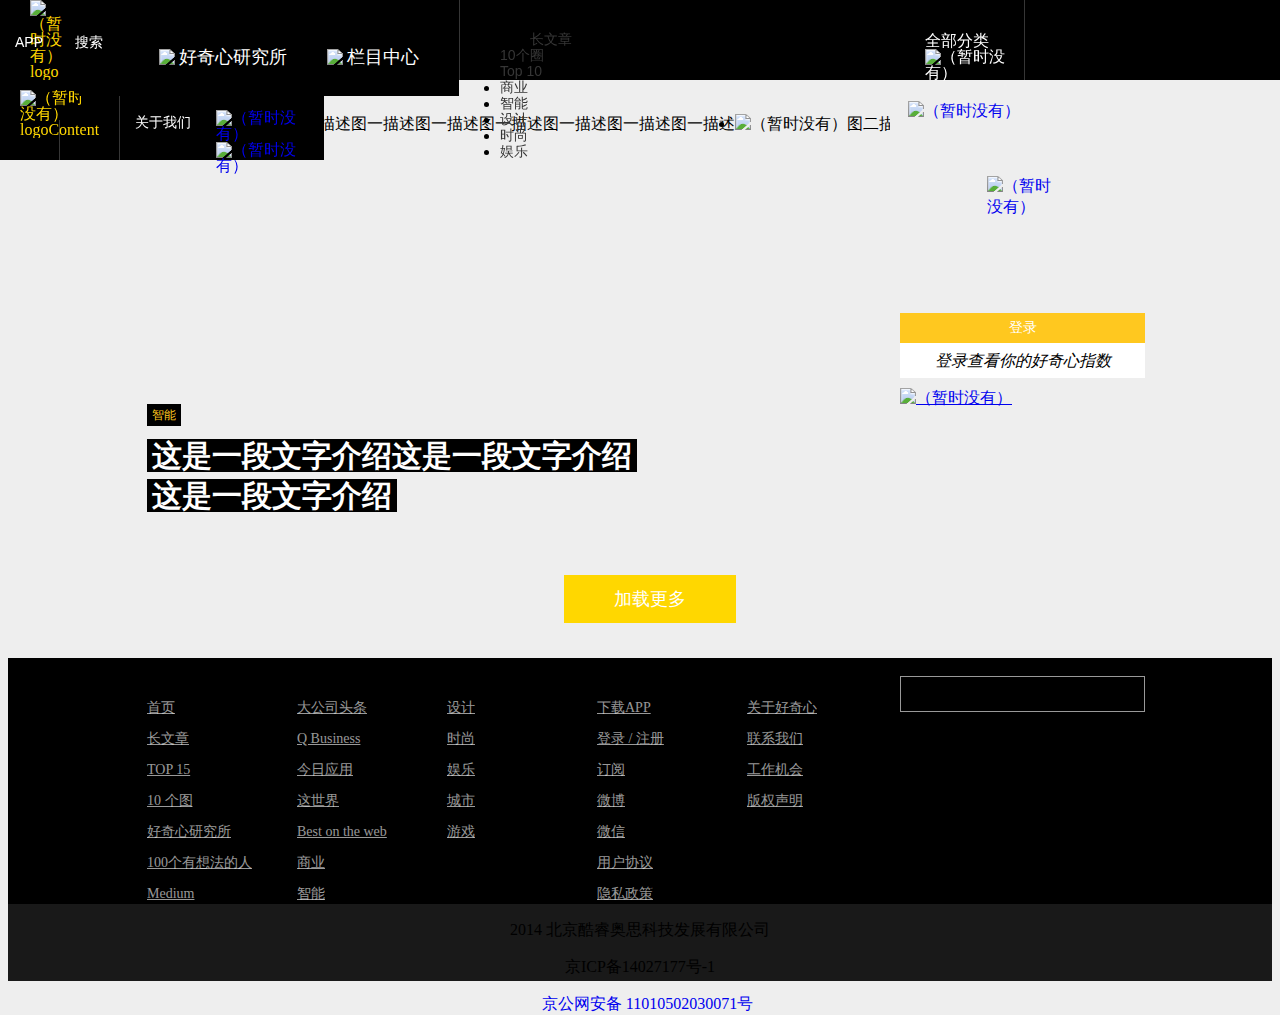
==== commit 7a7edfef: "动态添加图片" ====
--- a/index.html
+++ b/index.html
@@ -384,162 +384,161 @@
 			
 		 -->
 		 <!-- type为200 -->
-		 <div class="item_content_large">
-				<a href="item.html">
-					<div class="item_img">
-						<img src="images/item/itemGucci.jpg" alt="（暂时没有）">
-						<span><img src="images/head_category_list_design.png" alt="（暂时没有）">商业</span>
-					</div>
-					<div class="item_text">
-						<h3>
-							<span>这是一个大标题这是一个大标题这是一个大标题</span><br>
-							<span >这是一个大标题</span>
-						</h3>
-					</div>
-					<div class="item_date">
-						<span>11月10日</span>
-						<div class="item_date_ribbon">
-							<span><img src="images/comment.png" alt="（暂时没有）">100</span>
-							<span><img src="images/praise.png" alt="（暂时没有）">100</span>
-						</div>
-					</div>
-				</a>
+		 <!-- <div class="item_content_large" style="display: none;">
+		 				<a href="item.html">
+		 					<div class="item_large_img">
+		 						<img src="images/item/itemGucci.jpg" alt="（暂时没有）">
+		 						<span><img src="images/head_category_list_design.png" alt="（暂时没有）">商业</span>
+		 					</div>
+		 					<div class="item_large_text">
+		 						<h3>
+		 							<span>这是一个大标题这是一个大标题这是一个大标题这是一个大标题这是一个大标题</span>
+		 							<span >这是一个大标题</span>		 					</h3>
+		 					</div>
+		 					<div class="item_date ">
+		 						<span>11月10日</span>
+		 						<div class="item_date_ribbon">
+		 							<span><img src="images/comment.png" alt="（暂时没有）">100</span>
+		 							<span><img src="images/praise.png" alt="（暂时没有）">100</span>
+		 						</div>
+		 					</div>
+		 				</a>
+		 		</div> -->
+		<!-- type为300 -->
+			<!-- <div class="item_join" style="display: none;">    
+				<a href="item.html">
+					<img src="images/item/itemFocus_left.png" alt="（暂时没有）" class="item_join_left">
+					<div class="item_join_right">
+						
+					</div>
+					<img src="images/item/focus.jpeg" alt="（暂时没有）" class="item_join_img">
+					<div class="item_join_bottom">
+						<h3>【标题标题标题标】</h3>
+						<p>这是一段文字这是一段文字这是一段文字这是一段文字这是一段文字</p>
+					</div>
+				</a>
+			 			<a href="item.html" class="item_join_after">
+			 				<div class="item_join_after_img">
+			 					<img src="images/item/itemIdea.gif" alt="（暂时没有）">
+			 				</div>
+			 			</a>
+			</div> -->
+			<!-- 动态添加item -->
+			<!-- <div class="item_container">
+				<ul class="ui_item_container">
+					<li>
+					  	<div class="item_normal item_margin_right">
+					   		<a href="">
+					     		<div class="item_normal_category">
+					       			<span>商业</span>
+					       		</div>
+					    		<img src="" alt="">
+					      		<div class="item_normal_txt">
+					        		<span>这是一段文字描述这是一段文字描述</span>
+					        	</div>
+					      		<div class="item_time_comment_praise">
+					        		<span>刚刚</span>
+					        		<div class="item_normal_praise">
+					          			<span>10</span>			在这里添加 commentCount
+					          			<span>15</span>		在这里添加 praiseCount
+					          		</div>
+					      		</div>
+					    	</a>
+					  	</div>
+					</li>
+				
+					<li>
+					  	<div class="item_normal item_margin_right">
+					   		<a href="">
+					     		<div class="item_normal_category">
+					       			<span>商业</span>
+					       		</div>
+					    		<img src="" alt="">
+					      		<div class="item_normal_txt">
+					        		<span>这是一段文字描述这是一段文字描述</span>
+					        	</div>
+					      		<div class="item_time_comment_praise">
+					        		<span>刚刚</span>
+					        		<div class="item_normal_praise">
+					          			<span>10</span>			在这里添加 commentCount
+					          			<span>15</span>		在这里添加 praiseCount
+					          		</div>
+					      		</div>
+					    	</a>
+					  	</div>
+					</li>
+				
+					<li>
+					  	<div class="item_normal item_margin_right">
+					   		<a href="">
+					     		<div class="item_normal_category">
+					       			<span>商业</span>
+					       		</div>
+					    		<img src="" alt="">
+					      		<div class="item_normal_txt">
+					        		<span>这是一段文字描述这是一段文字描述</span>
+					        	</div>
+					      		<div class="item_time_comment_praise">
+					        		<span>刚刚</span>
+					        		<div class="item_normal_praise">
+					          			<span>10</span>			在这里添加 commentCount
+					          			<span>15</span>		在这里添加 praiseCount
+					          		</div>
+					      		</div>
+					    	</a>
+					  	</div>
+					</li>
+			
+			
+					<li>
+					  	<div class="item_normal">
+					   		<a href="">
+					     		<div class="item_normal_category">
+					       			<span>商业</span>
+					       		</div>
+					    		<img src="" alt="">
+					      		<div class="item_normal_txt">
+					        		<span>这是一段文字描述这是一段文字描述</span>
+					        	</div>
+					      		<div class="item_time_comment_praise">
+					        		<span>刚刚</span>
+					        		<div class="item_normal_praise">
+					          			<span>10</span>			在这里添加 commentCount
+					          			<span>15</span>		在这里添加 praiseCount
+					          		</div>
+					      		</div>
+					    	</a>
+					  	</div>
+					</li>
+					<li class="item_join item_margin_right">
+						<a href="item.html">
+							<div class="item_join_left">
+								<img src="images/item/itemFocus_left.png" alt="（暂时没有）">
+							</div>
+							<div class="item_join_right">
+								
+							</div>
+							<div class="item_join_img">
+								<img src="images/item/focus.jpeg" alt="（暂时没有）">
+							</div>
+							<div class="item_join_bottom">
+								<h3>【标题标题标题标】</h3>
+								<p>这是一段文字这是一段文字这是一段文字这是一段文字这是一段文字</p>
+							</div>
+						</a>
+					</li>
+					<li class="item_join_after">
+						<a href="item.html">
+							<div class="item_join_after_img">
+								<img src="images/item/itemIdea.gif" alt="（暂时没有）">
+							</div>
+						</a>
+					</li>
+				</ul>
+			</div> -->
+			 <div class="itemLear">
+			</div>
 		</div>
-		type为300
-		<div class="item_join">    
-			<a href="item.html">
-				<img src="images/item/itemFocus_left.png" alt="（暂时没有）" class="item_join_left">
-				<div class="item_join_right">
-					
-				</div>
-				<img src="images/item/focus.jpeg" alt="（暂时没有）" class="item_join_img">
-				<div class="item_join_bottom">
-					<h3>【标题标题标题标】</h3>
-					<p>这是一段文字这是一段文字这是一段文字这是一段文字这是一段文字</p>
-				</div>
-			</a>
-		 			<a href="item.html" class="item_join_after">
-		 				<div class="item_join_after_img">
-		 					<img src="images/item/itemIdea.gif" alt="（暂时没有）">
-		 				</div>
-		 			</a>
-		</div>
-		 <div class="itemLear">
-			</div>
-		</div>
-		<!-- 动态添加item -->
-		<!-- <div class="item_container">
-			<ul class="ui_item_container">
-				<li>
-				  	<div class="item_normal item_margin_right">
-				   		<a href="">
-				     		<div class="item_normal_category">
-				       			<span>商业</span>
-				       		</div>
-				    		<img src="" alt="">
-				      		<div class="item_normal_txt">
-				        		<span>这是一段文字描述这是一段文字描述</span>
-				        	</div>
-				      		<div class="item_time_comment_praise">
-				        		<span>刚刚</span>
-				        		<div class="item_normal_praise">
-				          			<span>10</span>			在这里添加 commentCount
-				          			<span>15</span>		在这里添加 praiseCount
-				          		</div>
-				      		</div>
-				    	</a>
-				  	</div>
-				</li>
-			
-				<li>
-				  	<div class="item_normal item_margin_right">
-				   		<a href="">
-				     		<div class="item_normal_category">
-				       			<span>商业</span>
-				       		</div>
-				    		<img src="" alt="">
-				      		<div class="item_normal_txt">
-				        		<span>这是一段文字描述这是一段文字描述</span>
-				        	</div>
-				      		<div class="item_time_comment_praise">
-				        		<span>刚刚</span>
-				        		<div class="item_normal_praise">
-				          			<span>10</span>			在这里添加 commentCount
-				          			<span>15</span>		在这里添加 praiseCount
-				          		</div>
-				      		</div>
-				    	</a>
-				  	</div>
-				</li>
-			
-				<li>
-				  	<div class="item_normal item_margin_right">
-				   		<a href="">
-				     		<div class="item_normal_category">
-				       			<span>商业</span>
-				       		</div>
-				    		<img src="" alt="">
-				      		<div class="item_normal_txt">
-				        		<span>这是一段文字描述这是一段文字描述</span>
-				        	</div>
-				      		<div class="item_time_comment_praise">
-				        		<span>刚刚</span>
-				        		<div class="item_normal_praise">
-				          			<span>10</span>			在这里添加 commentCount
-				          			<span>15</span>		在这里添加 praiseCount
-				          		</div>
-				      		</div>
-				    	</a>
-				  	</div>
-				</li>
-		
-		
-				<li>
-				  	<div class="item_normal">
-				   		<a href="">
-				     		<div class="item_normal_category">
-				       			<span>商业</span>
-				       		</div>
-				    		<img src="" alt="">
-				      		<div class="item_normal_txt">
-				        		<span>这是一段文字描述这是一段文字描述</span>
-				        	</div>
-				      		<div class="item_time_comment_praise">
-				        		<span>刚刚</span>
-				        		<div class="item_normal_praise">
-				          			<span>10</span>			在这里添加 commentCount
-				          			<span>15</span>		在这里添加 praiseCount
-				          		</div>
-				      		</div>
-				    	</a>
-				  	</div>
-				</li>
-				<li class="item_join item_margin_right">
-					<a href="item.html">
-						<div class="item_join_left">
-							<img src="images/item/itemFocus_left.png" alt="（暂时没有）">
-						</div>
-						<div class="item_join_right">
-							
-						</div>
-						<div class="item_join_img">
-							<img src="images/item/focus.jpeg" alt="（暂时没有）">
-						</div>
-						<div class="item_join_bottom">
-							<h3>【标题标题标题标】</h3>
-							<p>这是一段文字这是一段文字这是一段文字这是一段文字这是一段文字</p>
-						</div>
-					</a>
-				</li>
-				<li class="item_join_after">
-					<a href="item.html">
-						<div class="item_join_after_img">
-							<img src="images/item/itemIdea.gif" alt="（暂时没有）">
-						</div>
-					</a>
-				</li>
-			</ul>
-		</div> -->
 
 		
 		<!-- 加载更多 -->
--- a/styles/index.css
+++ b/styles/index.css
@@ -307,8 +307,10 @@
 	position: relative;
 	top: 90px;
 	margin: 0 auto;
-	width: 1010px;
+	width: 1030px;
 	height: 100%;
+	box-sizing: border-box;
+	padding-left: 10px;
 	/*min-height:740px;  */
 	/*overflow: hidden;*/
 }
@@ -521,7 +523,7 @@
 
 /*项目新闻*/
 #content .item{
-	width: 1010px;
+	width: 100%;
 	/*float: left;*/
 	/*overflow: hidden;*/
 }
@@ -533,11 +535,11 @@
 	height: 185px;
 	overflow: hidden;
 }
-#content .item_img>img{
+#content .item_img>img,.item_large_img>img{
 		transform: scale(1);
 		transition: all 1s;
 }
-#content .item_img>img:hover{
+#content .item_img>img:hover,.item_large_img>img:hover{
 	transform: scale(1.05);
 	transition: all 1s;
 	transition: all 1s ease-in-out;
@@ -547,10 +549,13 @@
 	top: 11px;
 	left: 11px;
 	color: white;
-
+	background: url("../images/head_category_list_design.png") no-repeat scroll left center;
+	padding-left: 20px;
+	line-height: 18px;
+	font-size: 12px;
+	vertical-align: middle;
 }
 #content .item_img span img{
-	vertical-align: middle;
 }
 #content .item_text{
 	width: 225px;
@@ -577,15 +582,26 @@
 	font-size: 12px;
 	margin: 9px 5px;
 }
-#content .item_date_ribbon span{
-	line-height: 14px; 
-}
-#content .item_date_ribbon span img{
+#content .item_date_ribbon span:first-child{
+	background: url("../images/comment.png") no-repeat scroll left center;
+	padding-left: 20px;
+	margin-right: 10px;
+	/*line-height: 14px; */
+	background-size: 14px 14px;
+}
+#content .item_date_ribbon span:last-child{
+	background: url("../images/praise.png") no-repeat scroll left center;
+	padding-left: 20px;
+	margin-right: 10px;
+	/*line-height: 14px; */
+	background-size: 14px 14px;
+}
+/*#content .item_date_ribbon span img{
 	vertical-align: middle;
 	width: 14px;
 	height: 14px;
 	margin-right: 5px;
-}
+}*/
 
 /* 焦点小组和想法
 #content .item>div.item_join{
@@ -653,19 +669,46 @@
 	width: 500px;
 	height: 280px;
 	float: left;
-	margin-top: 10px;
+	margin: 10px 10px 0 0;
 	background-color: white;
+	position: relative;
 }
 #content .item .item_content_large a>div{
 	width: 500px;
 }
 #content .item .item_content_large .item_large_text{
-		width: 480px;
-}
-#content .item>div.item_content_large{
-	margin-right: 0;
+	width: 480px;	
+	margin: 5px 10px;
+}
+#content .item_large_text h3 span{
+	/*width: auto;*/
+	font-size: 20px;
+    line-height: 25px;
+    overflow: hidden;
+    font-weight: 400;
+    /*margin-bottom: 5px;*/
+    padding: 0 5px;
+    background-color: #000;
+    color: #fff;
+	/*display: none;*/
+    /*display: table-row-group;*/
+}
+#content .item .item_large_date{
+	position: absolute;
+	bottom: 0;
 } 
-
+#content .item_large_img {
+	overflow: hidden;
+	height: 185px;
+}
+#content .item_large_img span{
+	position: absolute;
+	top: 11px;
+	left: 11px;
+	color: white;
+	background: url("../images/head_category_list_design.png") no-repeat scroll left center;
+	padding-left: 20px;
+}
 
 
 /* 动态Item样式 */
@@ -774,7 +817,7 @@
 /*加载更多*/
 .com_loader {
     height: 100px;
-    width: 1010px;
+    width: 1030px;
     text-align: center;
     line-height: 100px;
     position: absolute;
@@ -812,7 +855,7 @@
 /*动态添加item的loading样式*/
 .loading{	
 	height: 100px;
-    width: 1010px;
+    width: 1030px;
     line-height: 100px; 
    	display: none;
 }
@@ -947,23 +990,11 @@
 	float: left;
 	visibility: visible;
 }
-#content .item h3 span{
-	/*width: auto;*/
-	font-size: 20px;
-    line-height: 25px;
-    overflow: hidden;
-    font-weight: 400;
-    /*margin-bottom: 5px;*/
-    padding: 0 10px;
-    background-color: #000;
-    color: #fff;
-	/*display: none;*/
-    /*display: table-row-group;*/
-}
+
 /*个别样式调整*/
-#content .item_content_right{
+/*#content .item_content_right{
 	margin-right: 0;
-}
+}*/
 /* #content .item>div:nth-child(6){
 	margin-right: 0;
 }
@@ -979,7 +1010,7 @@
 /*跳转到的网页样式*/
 #content .register,.item_sidebar{
 	width: 245px;
-	height: 440px;
+	height: 450px;
 	float: left;
 }
 #content .register_img,.item_sidebar .register_img{
@@ -1078,6 +1109,7 @@
 	top: 15px;
 	left: 25px;
 	z-index: 100;
+	/*display: none;*/
 }
 #content .item .item_join_bottom{
 	width: 670px;
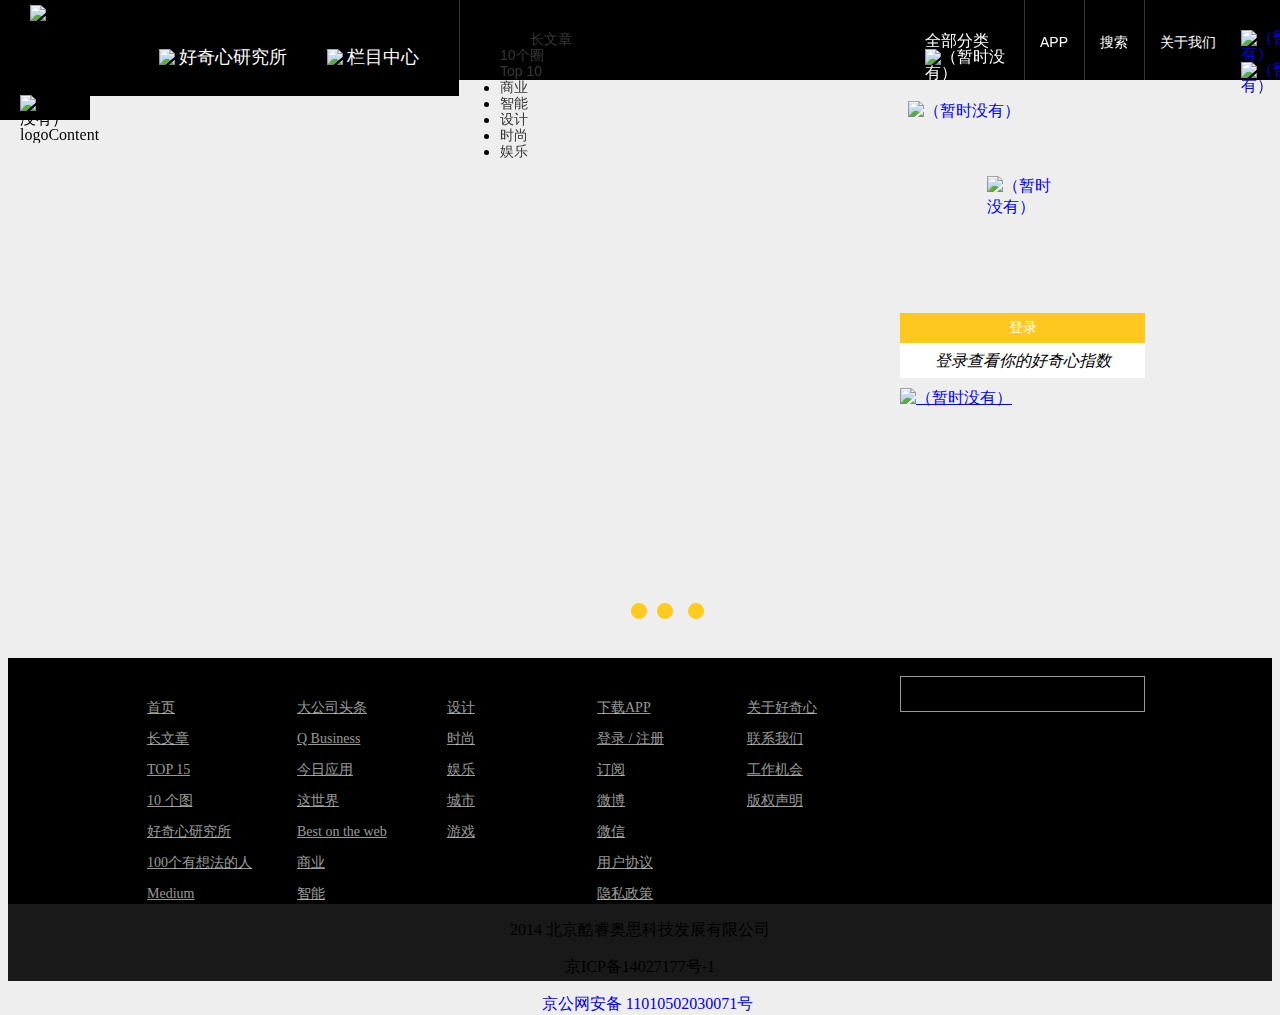
==== commit 4f1b91fe: "2018-3-8" ====
--- a/index.html
+++ b/index.html
@@ -7,11 +7,7 @@
 	<link rel="stylesheet" type="text/css" href="styles/index.css">
 	<link rel="stylesheet" type="text/css" href="styles/reset.css">
 	<script type="text/javascript" src="scripts/jquery.js"></script>
-	<script type="text/javascript" src="scripts/header.js"></script>
-	<!-- <script type="text/javascript" src="scripts/imgRoll.js"></script> -->
-	<script type="text/javascript" src="scripts/imgSlider.js"></script>
-	<script type="text/javascript" src="scripts/itemNew.js"></script>
-	<script type="text/javascript" src="scripts/jquery-2.2.4.min.js"></script>
+	<script type="text/javascript" src="scripts/index.js"></script>
 
 </head>
 <body>
@@ -96,57 +92,15 @@
 		<!-- 滚动广告 -->
 		<div class="imgRoll">
 			<ul class="imgRoll_list">
-				<li><img src="images/imgroll/yuzhou.jpg" alt="（暂时没有）图一描述图一描述图一描述图一描述图一描述图一描述图一描述"></li>
-				<li><img src="images/imgroll/bangongshi.jpg" alt="（暂时没有）图二描述图二描述图二描述图二描述图二描述图二描述图二描述"></li>
-				<li><img src="images/imgroll/shishang.jpg" alt="（暂时没有）图三描述图三描述图三描述图三描述图三描述图三描述图三描述"></li>
-				<li><img src="images/imgroll/sougou.jpg" alt="（暂时没有）图四描述图四描述图四描述图四描述图四描述图四描述图四描述"></li>
-				<li><img src="images/imgroll/bangong.jpg" alt="（暂时没有）图五描述图五描述图五描述图五描述图五描述图五描述图五描述"></li>
 			</ul>
 			<ul class="num">
-                <!-- <li class="on"></li> -->
+                
             </ul>
             <div class="btn btn_l">&lt;</div>
-            <div class="btn btn_r">&gt;</div>s
+            <div class="btn btn_r">&gt;</div>
 			<ul class="imgRoll_text">
-				<li class="current"><span>智能</span>
-					<h3>
-						<span>这是一段文字介绍这是一段文字介绍</span>
-						<br>
-						<span>这是一段文字介绍</span>
-					</h3>	
-				<li><span>城市</span>
-					<h3>
-						<span>这是一段文字介绍这是一段文字介绍</span><br>
-						<span>这是一段文字介绍</span>
-					</h3>
-				</li>
-				<li><span>商业</span>
-					<h3>
-						<span>这是一段文字介绍这是一段文字介绍</span><br>
-						<span>这是一段文字介绍</span>
-					</h3>
-				</li>
-				<li><span>设计</span>
-					<h3>
-						<span>这是一段文字介绍这是一段文字介绍</span><br>
-						<span>这是一段文字介绍</span>
-					</h3>
-				</li>
-				<li><span>娱乐</span>
-					<h3>
-						<span>这是一段文字介绍这是一段文字介绍</span><br>
-						<span>这是一段文字介绍</span>
-					</h3>
-				</li>
-			</ul>
-			<!-- <div class="btn btn">
-				<a href="#nogo"><img src="images/swiper_pre.png" alt="（暂时没有）"></a>
-				<img src="images/swiper_pre.png" alt="（暂时没有）">
-			</div> -->
-			<!-- <div class="btn imgRoll_next">
-				<a href="#nogo"><img src="images/swiper_next.png" alt="（暂时没有）"></a>
-				<img src="images/swiper_next.png" alt="（暂时没有）">
-			</div> -->
+
+			</ul>
 			<div class="paginations">
 				<div class="pagination active"></div>
 				<div class="pagination"></div>
@@ -175,367 +129,7 @@
 			</div>
 		</div>
 		<!-- 项目 -->
-		<div class="item"><!-- 
-			<div class="itemOne">
-				<a href="item.html">
-					<div class="item_join_img">
-						<img src="images/item/itemOne.jpg" alt="（暂时没有）">
-						<span><img src="images/head_category_list_design.png" alt="（暂时没有）">商业</span>
-					</div>
-					<div class="item_text">这是一段文字这是一段文字这是一段文字</div>
-				<div class="item_date">
-					<span>11月10日</span>
-					<div class="item_date_ribbon">
-						<span><img src="images/comment.png" alt="（暂时没有）">100</span>
-						<span><img src="images/praise.png" alt="（暂时没有）">100</span>
-					</div>
-				</div>
-				</a>
-			</div>
-			<div class="itemTwo">
-				<a href="item.html">
-					<div class="item_join_img">
-						<img src="images/item/itemTwo.jpg" alt="（暂时没有）">
-						<span><img src="images/head_category_list_design.png" alt="（暂时没有）">娱乐</span>
-					</div>
-					<div class="item_text">这是一段文字这是一段文字这是一段文字</div>
-				</a>
-				<div class="item_date">
-					<span>11月10日</span>
-					<div class="item_date_ribbon">
-						<span><img src="images/comment.png" alt="（暂时没有）">100</span>
-						<span><img src="images/praise.png" alt="（暂时没有）">100</span>
-					</div>
-				</div>
-			</div>
-			<div class="itemThree">
-				<a href="item.html">
-					<div class="item_join_img">
-						<img src="images/item/itemThree.jpg" alt="（暂时没有）">
-						<span><img src="images/head_category_list_design.png" alt="（暂时没有）">时尚</span>
-					</div>
-					<div class="item_text">这是一段文字这是一段文字这是一段文字</div>
-				</a>
-				<div class="item_date">
-					<span>11月10日</span>
-					<div class="item_date_ribbon">
-						<span><img src="images/comment.png" alt="（暂时没有）">100</span>
-						<span><img src="images/praise.png" alt="（暂时没有）">100</span>
-					</div>
-				</div>
-			</div>
-			<div class="itemFour">
-				<a href="item.html">
-					<div class="item_join_img">
-						<img src="images/item/itemFour.jpg" alt="（暂时没有）">
-						<span><img src="images/head_category_list_design.png" alt="（暂时没有）">智能</span>
-					</div>
-					<div class="item_text">这是一段文字这是一段文字这是一段文字</div>
-				</a>
-				<div class="item_date">
-					<span>11月10日</span>
-					<div class="item_date_ribbon">
-						<span><img src="images/comment.png" alt="（暂时没有）">100</span>
-						<span><img src="images/praise.png" alt="（暂时没有）">100</span>
-					</div>
-				</div>
-			</div>
-			<div class="item_join">
-				<a href="item.html">
-					<div class="item_join_left">
-						<img src="images/item/itemFocus_left.png" alt="（暂时没有）">
-					</div>
-					<div class="item_join_right">
-						
-					</div>
-					<div class="item_join_img">
-						<img src="images/item/focus.jpeg" alt="（暂时没有）">
-					</div>
-					<div class="item_join_bottom">
-						<h3>【标题标题标题标】</h3>
-						<p>这是一段文字这是一段文字这是一段文字这是一段文字这是一段文字</p>
-					</div>
-					<div class="item_join_after">
-						<a href="item.html">
-							<div class="item_join_img">
-								<img src="images/item/itemIdea.gif" alt="（暂时没有）">
-							</div>
-						</a>
-					</div>
-				</a>
-			</div>
-			<div class="itemPicture">
-				<a href="item.html">
-					<div class="item_join_img">
-						<img src="images/item/itemPicture.jpg" alt="（暂时没有）">
-						<span><img src="images/head_category_list_design.png" alt="（暂时没有）">商业</span>
-					</div>
-					<div class="item_text">这是一段文字这是一段文字这是一段文字</div>
-				</a>
-				<div class="item_date">
-					<span>11月10日</span>
-					<div class="item_date_ribbon">
-						<span><img src="images/comment.png" alt="（暂时没有）">100</span>
-						<span><img src="images/praise.png" alt="（暂时没有）">100</span>
-					</div>
-				</div>
-			</div>
-			<div class="itemPicture">
-				<a href="item.html">
-					<div class="item_join_img">
-						<img src="images/item/itemPicture.jpg" alt="（暂时没有）">
-						<span><img src="images/head_category_list_design.png" alt="（暂时没有）">商业</span>
-					</div>
-					<div class="item_text">这是一段文字这是一段文字这是一段文字</div>
-				</a>
-				<div class="item_date">
-					<span>11月10日</span>
-					<div class="item_date_ribbon">
-						<span><img src="images/comment.png" alt="（暂时没有）">100</span>
-						<span><img src="images/praise.png" alt="（暂时没有）">100</span>
-					</div>
-				</div>
-			</div>
-			<div class="itemGucci">
-				<a href="item.html">
-					<div class="item_join_img">
-						<img src="images/item/itemGucci.jpg" alt="（暂时没有）">
-						<span><img src="images/head_category_list_design.png" alt="（暂时没有）">商业</span>
-					</div>
-					<div class="item_text">
-						<h3>
-							<span>这是一个大标题这是一个大标题这是一个大标题</span><br>
-							<span >这是一个大标题</span>
-						</h3>
-					</div>
-					<div class="item_date">
-						<span>11月10日</span>
-						<div class="item_date_ribbon">
-							<span><img src="images/comment.png" alt="（暂时没有）">100</span>
-							<span><img src="images/praise.png" alt="（暂时没有）">100</span>
-						</div>
-					</div>
-				</a>
-			</div>
-			<div class="itemPicture2">
-				<a href="item.html">
-					<div class="item_join_img">
-						<img src="images/item/itemPicture2.jpeg" alt="（暂时没有）">
-						<span><img src="images/head_category_list_design.png" alt="（暂时没有）">商业</span>
-					</div>
-					<div class="item_text">这是一段文字这是一段文字这是一段文字</div>
-				</a>
-				<div class="item_date">
-					<span>11月10日</span>
-					<div class="item_date_ribbon">
-						<span><img src="images/comment.png" alt="（暂时没有）">100</span>
-						<span><img src="images/praise.png" alt="（暂时没有）">100</span>
-					</div>
-				</div>
-			</div>
-			<div class="itemPicture2">
-				<a href="item.html">
-					<div class="item_join_img">
-						<img src="images/item/itemPicture2.jpeg" alt="（暂时没有）">
-						<span><img src="images/head_category_list_design.png" alt="（暂时没有）">商业</span>
-					</div>
-					<div class="item_text">这是一段文字这是一段文字这是一段文字</div>
-				</a>
-				<div class="item_date">
-					<span>11月10日</span>
-					<div class="item_date_ribbon">
-						<span><img src="images/comment.png" alt="（暂时没有）">100</span>
-						<span><img src="images/praise.png" alt="（暂时没有）">100</span>
-					</div>
-				</div>
-			</div>
-			<div class="itemPicture2">
-				<a href="item.html">
-					<div class="item_join_img">
-						<img src="images/item/itemPicture2.jpeg" alt="（暂时没有）">
-						<span><img src="images/head_category_list_design.png" alt="（暂时没有）">商业</span>
-					</div>
-					<div class="item_text">这是一段文字这是一段文字这是一段文字</div>
-				</a>
-				<div class="item_date">
-					<span>11月10日</span>
-					<div class="item_date_ribbon">
-						<span><img src="images/comment.png" alt="（暂时没有）">100</span>
-						<span><img src="images/praise.png" alt="（暂时没有）">100</span>
-					</div>
-				</div>
-			</div>
-			<div class="itemPicture2">
-				<a href="item.html">
-					<div class="item_join_img">
-						<img src="images/item/itemPicture2.jpeg" alt="（暂时没有）">
-						<span><img src="images/head_category_list_design.png" alt="（暂时没有）">商业</span>
-					</div>
-					<div class="item_text">这是一段文字这是一段文字这是一段文字</div>
-				</a>
-				<div class="item_date">
-					<span>11月10日</span>
-					<div class="item_date_ribbon">
-						<span><img src="images/comment.png" alt="（暂时没有）">100</span>
-						<span><img src="images/praise.png" alt="（暂时没有）">100</span>
-					</div>
-				</div>
-			</div>
-			
-		 -->
-		 <!-- type为200 -->
-		 <!-- <div class="item_content_large" style="display: none;">
-		 				<a href="item.html">
-		 					<div class="item_large_img">
-		 						<img src="images/item/itemGucci.jpg" alt="（暂时没有）">
-		 						<span><img src="images/head_category_list_design.png" alt="（暂时没有）">商业</span>
-		 					</div>
-		 					<div class="item_large_text">
-		 						<h3>
-		 							<span>这是一个大标题这是一个大标题这是一个大标题这是一个大标题这是一个大标题</span>
-		 							<span >这是一个大标题</span>		 					</h3>
-		 					</div>
-		 					<div class="item_date ">
-		 						<span>11月10日</span>
-		 						<div class="item_date_ribbon">
-		 							<span><img src="images/comment.png" alt="（暂时没有）">100</span>
-		 							<span><img src="images/praise.png" alt="（暂时没有）">100</span>
-		 						</div>
-		 					</div>
-		 				</a>
-		 		</div> -->
-		<!-- type为300 -->
-			<!-- <div class="item_join" style="display: none;">    
-				<a href="item.html">
-					<img src="images/item/itemFocus_left.png" alt="（暂时没有）" class="item_join_left">
-					<div class="item_join_right">
-						
-					</div>
-					<img src="images/item/focus.jpeg" alt="（暂时没有）" class="item_join_img">
-					<div class="item_join_bottom">
-						<h3>【标题标题标题标】</h3>
-						<p>这是一段文字这是一段文字这是一段文字这是一段文字这是一段文字</p>
-					</div>
-				</a>
-			 			<a href="item.html" class="item_join_after">
-			 				<div class="item_join_after_img">
-			 					<img src="images/item/itemIdea.gif" alt="（暂时没有）">
-			 				</div>
-			 			</a>
-			</div> -->
-			<!-- 动态添加item -->
-			<!-- <div class="item_container">
-				<ul class="ui_item_container">
-					<li>
-					  	<div class="item_normal item_margin_right">
-					   		<a href="">
-					     		<div class="item_normal_category">
-					       			<span>商业</span>
-					       		</div>
-					    		<img src="" alt="">
-					      		<div class="item_normal_txt">
-					        		<span>这是一段文字描述这是一段文字描述</span>
-					        	</div>
-					      		<div class="item_time_comment_praise">
-					        		<span>刚刚</span>
-					        		<div class="item_normal_praise">
-					          			<span>10</span>			在这里添加 commentCount
-					          			<span>15</span>		在这里添加 praiseCount
-					          		</div>
-					      		</div>
-					    	</a>
-					  	</div>
-					</li>
-				
-					<li>
-					  	<div class="item_normal item_margin_right">
-					   		<a href="">
-					     		<div class="item_normal_category">
-					       			<span>商业</span>
-					       		</div>
-					    		<img src="" alt="">
-					      		<div class="item_normal_txt">
-					        		<span>这是一段文字描述这是一段文字描述</span>
-					        	</div>
-					      		<div class="item_time_comment_praise">
-					        		<span>刚刚</span>
-					        		<div class="item_normal_praise">
-					          			<span>10</span>			在这里添加 commentCount
-					          			<span>15</span>		在这里添加 praiseCount
-					          		</div>
-					      		</div>
-					    	</a>
-					  	</div>
-					</li>
-				
-					<li>
-					  	<div class="item_normal item_margin_right">
-					   		<a href="">
-					     		<div class="item_normal_category">
-					       			<span>商业</span>
-					       		</div>
-					    		<img src="" alt="">
-					      		<div class="item_normal_txt">
-					        		<span>这是一段文字描述这是一段文字描述</span>
-					        	</div>
-					      		<div class="item_time_comment_praise">
-					        		<span>刚刚</span>
-					        		<div class="item_normal_praise">
-					          			<span>10</span>			在这里添加 commentCount
-					          			<span>15</span>		在这里添加 praiseCount
-					          		</div>
-					      		</div>
-					    	</a>
-					  	</div>
-					</li>
-			
-			
-					<li>
-					  	<div class="item_normal">
-					   		<a href="">
-					     		<div class="item_normal_category">
-					       			<span>商业</span>
-					       		</div>
-					    		<img src="" alt="">
-					      		<div class="item_normal_txt">
-					        		<span>这是一段文字描述这是一段文字描述</span>
-					        	</div>
-					      		<div class="item_time_comment_praise">
-					        		<span>刚刚</span>
-					        		<div class="item_normal_praise">
-					          			<span>10</span>			在这里添加 commentCount
-					          			<span>15</span>		在这里添加 praiseCount
-					          		</div>
-					      		</div>
-					    	</a>
-					  	</div>
-					</li>
-					<li class="item_join item_margin_right">
-						<a href="item.html">
-							<div class="item_join_left">
-								<img src="images/item/itemFocus_left.png" alt="（暂时没有）">
-							</div>
-							<div class="item_join_right">
-								
-							</div>
-							<div class="item_join_img">
-								<img src="images/item/focus.jpeg" alt="（暂时没有）">
-							</div>
-							<div class="item_join_bottom">
-								<h3>【标题标题标题标】</h3>
-								<p>这是一段文字这是一段文字这是一段文字这是一段文字这是一段文字</p>
-							</div>
-						</a>
-					</li>
-					<li class="item_join_after">
-						<a href="item.html">
-							<div class="item_join_after_img">
-								<img src="images/item/itemIdea.gif" alt="（暂时没有）">
-							</div>
-						</a>
-					</li>
-				</ul>
-			</div> -->
+		<div class="item">
 			 <div class="itemLear">
 			</div>
 		</div>
@@ -551,7 +145,6 @@
 				</ul>
 			</div>
 			<div class="loader_bd">
-				<p class="notext">没有更多啦</p>
 				<a rel="nofollow" href="#nogo" class="showmore_btn showtext ripple">加载更多</a>
 				<div class="spinner">
 					<div class="bounce1">
--- a/styles/index.css
+++ b/styles/index.css
@@ -4,6 +4,7 @@
 	height: 80px;
 	/*height: 80px;*/
 	width: 100%;
+	min-width: 1399px;
 	line-height: 100%;
 	background-color: 	#000000;
 	/*position: relative;*/
@@ -36,15 +37,18 @@
 	width: 90px;
 	height: 120px;
 	background-color: 	#000000;
-	/*z-index: 1000; */
 	position: absolute;
 	left: 0; 
+}
+#header .logo a:hover{
+	color: 	#000000 !important;
 }
 #header .logo_img_small{
 	display: inline-block;
     margin: 14px 0 0 30px;
     width: 14px;
     vertical-align: middle;
+	transition: all 1s ease-in-out;	
 }
 #header .logo_txt_small{
 	display: inline-block;
@@ -54,12 +58,12 @@
 }
 #header .logo_img{
 	width: 30px;
-	height: 65px;
-	padding: 0 30px;	
+	padding: 5px 30px 0 30px;
+	transform: scale(1);
+	transition: all 1s ease-in-out;	
 }
 #header .logo_txt{
 	width: 50px;
-	height: 35px;
 	padding:10px 20px;
 }
 #header .forumNav{
@@ -86,10 +90,6 @@
 	height: 20px;
 	display: block;
 	text-decoration: none;
-
-	/*overflow: hidden;*/
-	/*line-height: 100%;*/
-	/*vertical-align: middle;*/
 }
 #header .forumNav li span{
 	/*display: block;*/
@@ -102,11 +102,6 @@
 	color: #FFD700;
 }
 #header .forumNav li a img{
-    /*position: absolute;
-    left: -20px;
-    top:5px;*/
-    /*height: 100%;*/
-	/*line-height: 100%;*/
     vertical-align: middle;
 }
 
@@ -225,22 +220,8 @@
 	position: absolute;
 	top: 50%;
 	margin: -6px 0 0 15px;
-/*	height: 100%;
-	line-height: 100%;*/
-}
-
-/*#header .section_right a::after{
-	position: absolute;
-    right: 0;
-    width: 1px;
-    height: 80px;
-    background-color: #363636;
-    content: "";
-	
-}*/
-/*#header .section_right a:nth-child(2){
-	border-right: 1px solid #363636;
-}*/
+}
+
 #header .section_right .aboutUs_img img{
 	padding-right: 10px;
 }
@@ -507,20 +488,6 @@
 
 
 
-
-
-
-/*#content .itemOne, .itemTwo, .itemThree, .itemFour{
-	width: 245px;
-	height: 280px;
-	float: left;
-	margin-right: 10px;
-	position: relative;
-	background-color: white;
-}*/
-
-
-
 /*项目新闻*/
 #content .item{
 	width: 100%;
@@ -535,13 +502,13 @@
 	height: 185px;
 	overflow: hidden;
 }
-#content .item_img>img,.item_large_img>img{
-		transform: scale(1);
-		transition: all 1s;
-}
-#content .item_img>img:hover,.item_large_img>img:hover{
+#content .item_img>img,.item_large_img>img,.item_join_img>img{
+	transform: scale(1);
+	transition: all 1s;
+}
+#content .item_img>img:hover,.item_large_img>img:hover,.item_join_img>img:hover{
 	transform: scale(1.05);
-	transition: all 1s;
+	/*transition: all 1s;*/
 	transition: all 1s ease-in-out;
 }
 #content .item_img span{
@@ -566,37 +533,37 @@
 	line-height: 1.5;
 	color: #0f1419;
 }
-#content .item_date{
+#content .item_data{
 	width: 245px;
 	height: 40px;
 }
-#content .item_date>span{
+#content .item_data>span{
 	float: left;
 	color: #666;
 	font-size: 12px;
 	margin: 11px 0 11px 10px;
 }
-#content .item_date_ribbon{
+#content .item_data_ribbon{
 	float: right;
 	color: #d1d1d1;
 	font-size: 12px;
 	margin: 9px 5px;
 }
-#content .item_date_ribbon span:first-child{
+#content .item_data_ribbon span:first-child{
 	background: url("../images/comment.png") no-repeat scroll left center;
 	padding-left: 20px;
 	margin-right: 10px;
 	/*line-height: 14px; */
 	background-size: 14px 14px;
 }
-#content .item_date_ribbon span:last-child{
+#content .item_data_ribbon span:last-child{
 	background: url("../images/praise.png") no-repeat scroll left center;
 	padding-left: 20px;
 	margin-right: 10px;
 	/*line-height: 14px; */
 	background-size: 14px 14px;
 }
-/*#content .item_date_ribbon span img{
+/*#content .item_data_ribbon span img{
 	vertical-align: middle;
 	width: 14px;
 	height: 14px;
@@ -683,7 +650,7 @@
 #content .item_large_text h3 span{
 	/*width: auto;*/
 	font-size: 20px;
-    line-height: 25px;
+    /*line-height: 18px;*/
     overflow: hidden;
     font-weight: 400;
     /*margin-bottom: 5px;*/
@@ -693,7 +660,7 @@
 	/*display: none;*/
     /*display: table-row-group;*/
 }
-#content .item .item_large_date{
+#content .item .item_large_data{
 	position: absolute;
 	bottom: 0;
 } 
@@ -821,10 +788,11 @@
     text-align: center;
     line-height: 100px;
     position: absolute;
-    /*display: none;*/
+    
     /*bottom: 0;*/
 }
-.com_loader .large .loader_bd {
+.com_loader .loader_bd {
+	display: none;
 }
 .com_loader .loader_bd {
     font-size: 18px;
@@ -857,32 +825,50 @@
 	height: 100px;
     width: 1030px;
     line-height: 100px; 
-   	display: none;
+  /* 	display: none;*/
 }
 .loading ul{
 	display: inline-block;
 	text-align: center;}
 .loading li{
 	float: left;
-}
-
-
-.loading li:first-child{
-	animation-duration: 1s;    
-	animation-iteration-count: infinite;
+	list-style: none;
+	width: 26px;
+}
+
+
+.loading li:first-child img{
+	animation:mymove infinite;
+	animation-duration: 0.6s;
+	animation-delay:0.2s;    
+	margin-right: 10px;
+	animation-direction:alternate;
+}
+
+.loading li:nth-child(2) img{
+	animation:mymove infinite;
+	animation-duration: 0.6s;
+	animation-delay:0.4s; 
+	animation-direction:alternate;   
 	margin-right: 10px;   
 }
 
-.loading li:nth-child(2){
-	animation-duration: 1s;    
-	animation-iteration-count: infinite;
-	margin-right: 10px;   
-}
-
-.loading li:last-child{
-	animation-duration: 1s;    
-	animation-iteration-count: infinite;   
-}
+.loading li:last-child img{
+	animation:mymove infinite;
+	animation-direction:alternate;
+	animation-delay:0.6s;
+	animation-duration: 0.6s;       
+}
+@keyframes mymove
+{
+from {transform:scale(0,0); }
+to {transform:scale(0.8,0.8); }
+}
+/* @keyframes mymove
+{
+from {height: 8px; width: 8px; }
+to {height: 16px; width: 16px; }
+} */
 
 /*页脚样式*/
 .com_page_footer {
@@ -1091,11 +1077,17 @@
 	z-index: 1;
 
 }
-#content .item div.item_join .item_join_img{
+.item_join .item_join_img{
 	width: 670px;
 	height: 320px;
+	overflow: hidden;
 	margin-right: 10px;
 	float: left;
+}
+#content .item div.item_join .item_join_img img{
+	width: 670px;
+	height: 320px;
+	
 }
 #content .item .item_join_left img{
 	width: 60px;
@@ -1110,6 +1102,29 @@
 	left: 25px;
 	z-index: 100;
 	/*display: none;*/
+}
+.item_join_right{
+	position: absolute;
+    top: 0;
+    right: 355px;
+    z-index: 1;
+    width: 86px;
+    height: 106px;
+    background-color: #000;
+    background-color: rgba(0,0,0,.6);
+    text-align: center;
+    display: flex;
+    flex-direction: column;
+}
+.item_join_right span{
+	margin-top: 12px;
+	color: #ffc81f;
+	font-weight: 700;
+	font-size: 20px;
+}
+.item_join_right span:first-child{
+	border: 2px solid #ffc81f;
+	margin: 15px 10px 0 10px;
 }
 #content .item .item_join_bottom{
 	width: 670px;
@@ -1127,7 +1142,7 @@
     margin: 0 10px;
 }
 #content .item .item_join_bottom p{
-	margin: 8px 0 0;
+	margin: 8px 10px;
     color: #ccc;
     font-size: 14px;
     line-height: 22px;
